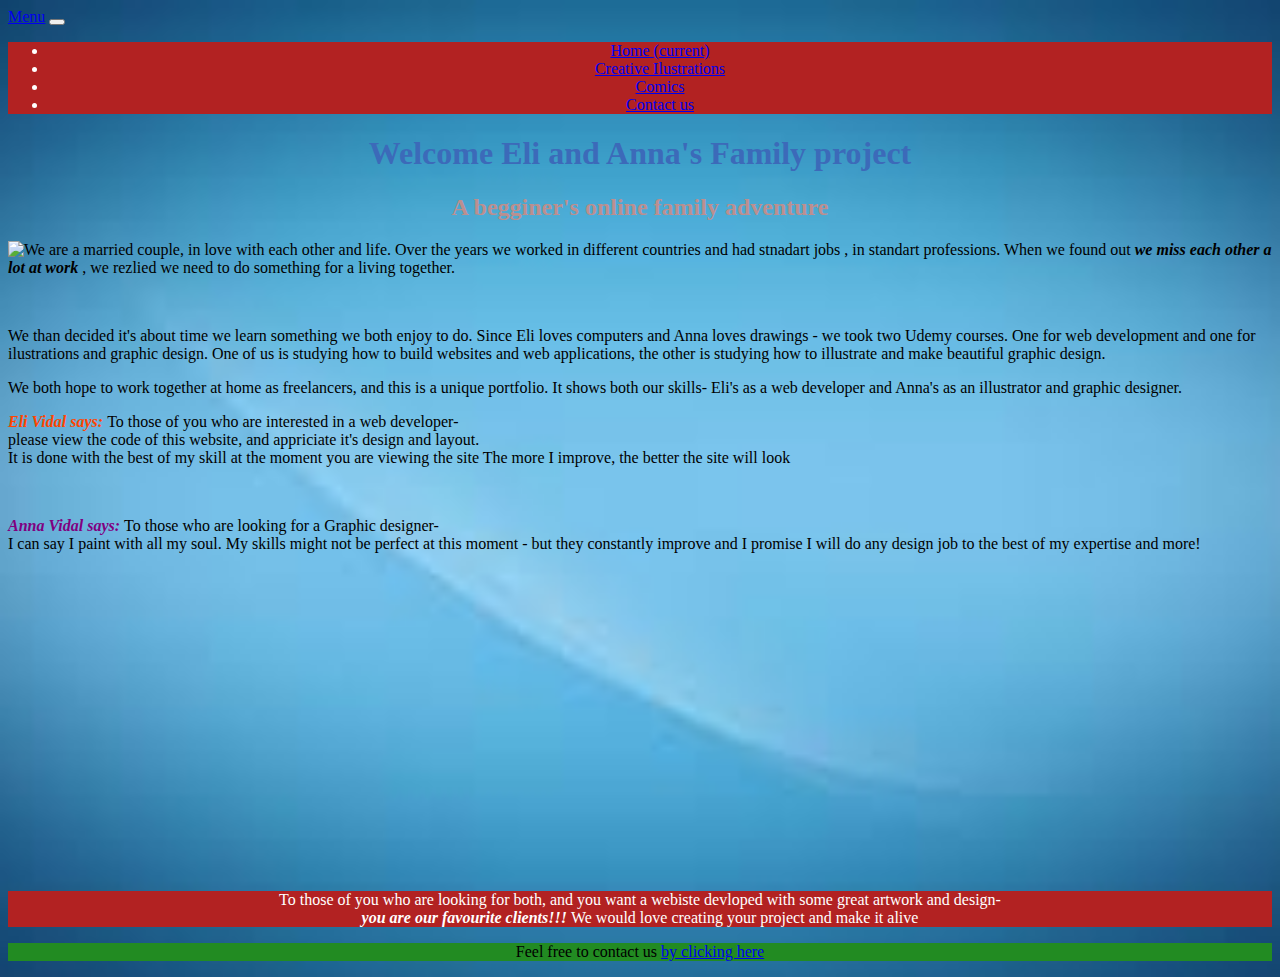
==== index.html @ cdf075b9 "styling" ====
<!DOCTYPE html>
<html>
<head>
	<link rel="stylesheet" href="https://stackpath.bootstrapcdn.com/bootstrap/4.1.1/css/bootstrap.min.css" integrity="sha384-WskhaSGFgHYWDcbwN70/dfYBj47jz9qbsMId/iRN3ewGhXQFZCSftd1LZCfmhktB" crossorigin="anonymous">
	<link rel="stylesheet" type="text/css" href="style.css">
	<title> Eli and Anna Vidal's Family Project</title>
</head>

<nav class="navbar navbar-expand-lg navbar-light bg-light">
  <a class="navbar-brand" href="#">Menu</a>
  <button class="navbar-toggler" type="button" data-toggle="collapse" data-target="#navbarNav" aria-controls="navbarNav" aria-expanded="false" aria-label="Toggle navigation">
    <span class="navbar-toggler-icon"></span>
  </button>
  <div class="collapse navbar-collapse" id="navbarNav">
    <ul class="navbar-nav">
      <li class="nav-item active">
        <a class="nav-link" href="index.html">Home <span class="sr-only">(current)</span></a>
      </li>
      <li class="nav-item">
        <a class="nav-link" href="creative.html">Creative Ilustrations</a>
      </li>
      <li class="nav-item">
        <a class="nav-link" href="comics.html">Comics</a>
      </li>
      <li class="nav-item">
        <a class="nav-link disabled" href="contact/index.html">Contact us</a>
      </li>
    </ul>
  </div>
</nav>


<h1>Welcome Eli and Anna's Family project</h1>

<h2>A begginer's online family adventure </h2>
<img src="cover.jpg">

<p> We are a married couple, in love with each other and life. 
	Over the years we worked in different countries and had stnadart jobs , in standart professions. When we found out <strong> <em> we miss each other a lot at work </em> </strong>,  we rezlied we need to do something for a living together. <br>  </p> <br>

	<p> We than decided it's about time we learn something we both enjoy  to do. Since Eli loves computers and Anna loves drawings - we took two  Udemy courses. One for web development and one for ilustrations and graphic design.  One of us is studying how to build websites and web applications, the other is  studying how to illustrate and make beautiful graphic design.  <br> </p>

	<p> We both hope to work together at home as freelancers, and this is a unique  portfolio. It shows both our skills- Eli's as a web developer and Anna's  as an illustrator and graphic designer.</p>

	<p> <strong> <em> <font color="#FF4500"> Eli Vidal says: </font></em> </strong>To those of you who are interested in a web developer- <br>please view the code of this website, and appriciate it's design and layout. <br> It is done with the best of my skill at the moment you are viewing the site  The more I improve, the better the site will look </p> <br>

	<p><strong><em> <font color="purple"> Anna Vidal says: </font></em></strong> To those who are looking for a Graphic designer- <br> I can say I paint with all my soul. My skills might not be perfect at this  moment - but they constantly improve and I promise I will do any design  job to the best of my expertise and more! </p> <br>
 <br>
  <br>
  <br>
  <br>
   <br>
  <br>
  <br>
  <br>
   <br>
  <br>
  <br>
  <br>
   <br>
  <br>
  <br>
  <br>
<div>


	<p> To those of you who are looking for both, and you want  a webiste devloped with some great artwork and design- <br> <strong><em> you are our favourite clients!!! </em></strong> We would love  creating your project and make it alive</p>
</div>

<p class="mail"> Feel free to contact us  <a href="mailto:eliandannalive@gmail.com"> by clicking here</a> </p>

<script src="https://code.jquery.com/jquery-3.3.1.slim.min.js" integrity="sha384-q8i/X+965DzO0rT7abK41JStQIAqVgRVzpbzo5smXKp4YfRvH+8abtTE1Pi6jizo" crossorigin="anonymous"></script>
<script src="https://cdnjs.cloudflare.com/ajax/libs/popper.js/1.14.3/umd/popper.min.js" integrity="sha384-ZMP7rVo3mIykV+2+9J3UJ46jBk0WLaUAdn689aCwoqbBJiSnjAK/l8WvCWPIPm49" crossorigin="anonymous"></script>
<script src="https://stackpath.bootstrapcdn.com/bootstrap/4.1.1/js/bootstrap.min.js" integrity="sha384-smHYKdLADwkXOn1EmN1qk/HfnUcbVRZyYmZ4qpPea6sjB/pTJ0euyQp0Mk8ck+5T" crossorigin="anonymous"></script>
<!-- <script type="text/javascript" src="script.js"></script> -->
<body>

</body>
</html>
---- style.css ----
body {
    height: 100%;
    background-image:url("background.jpg");
    height: 100%;
    background-position: center;
    background-repeat: no-repeat;
    background-size: cover;
}



img{

	float:left;
	position: relative;
}


h1 {

	color:  #3C6AB9 ;
	text-align: center;

}

h2{

	color: #BC8F8F;
	text-align: center;
}

div{
	position: center;
	background-color:#B22222;
	color: white; 
	text-align: center;
}

.mail {

	text-align: center;
	background-color: #228B22;
	color:black;
	text-align: center;
}
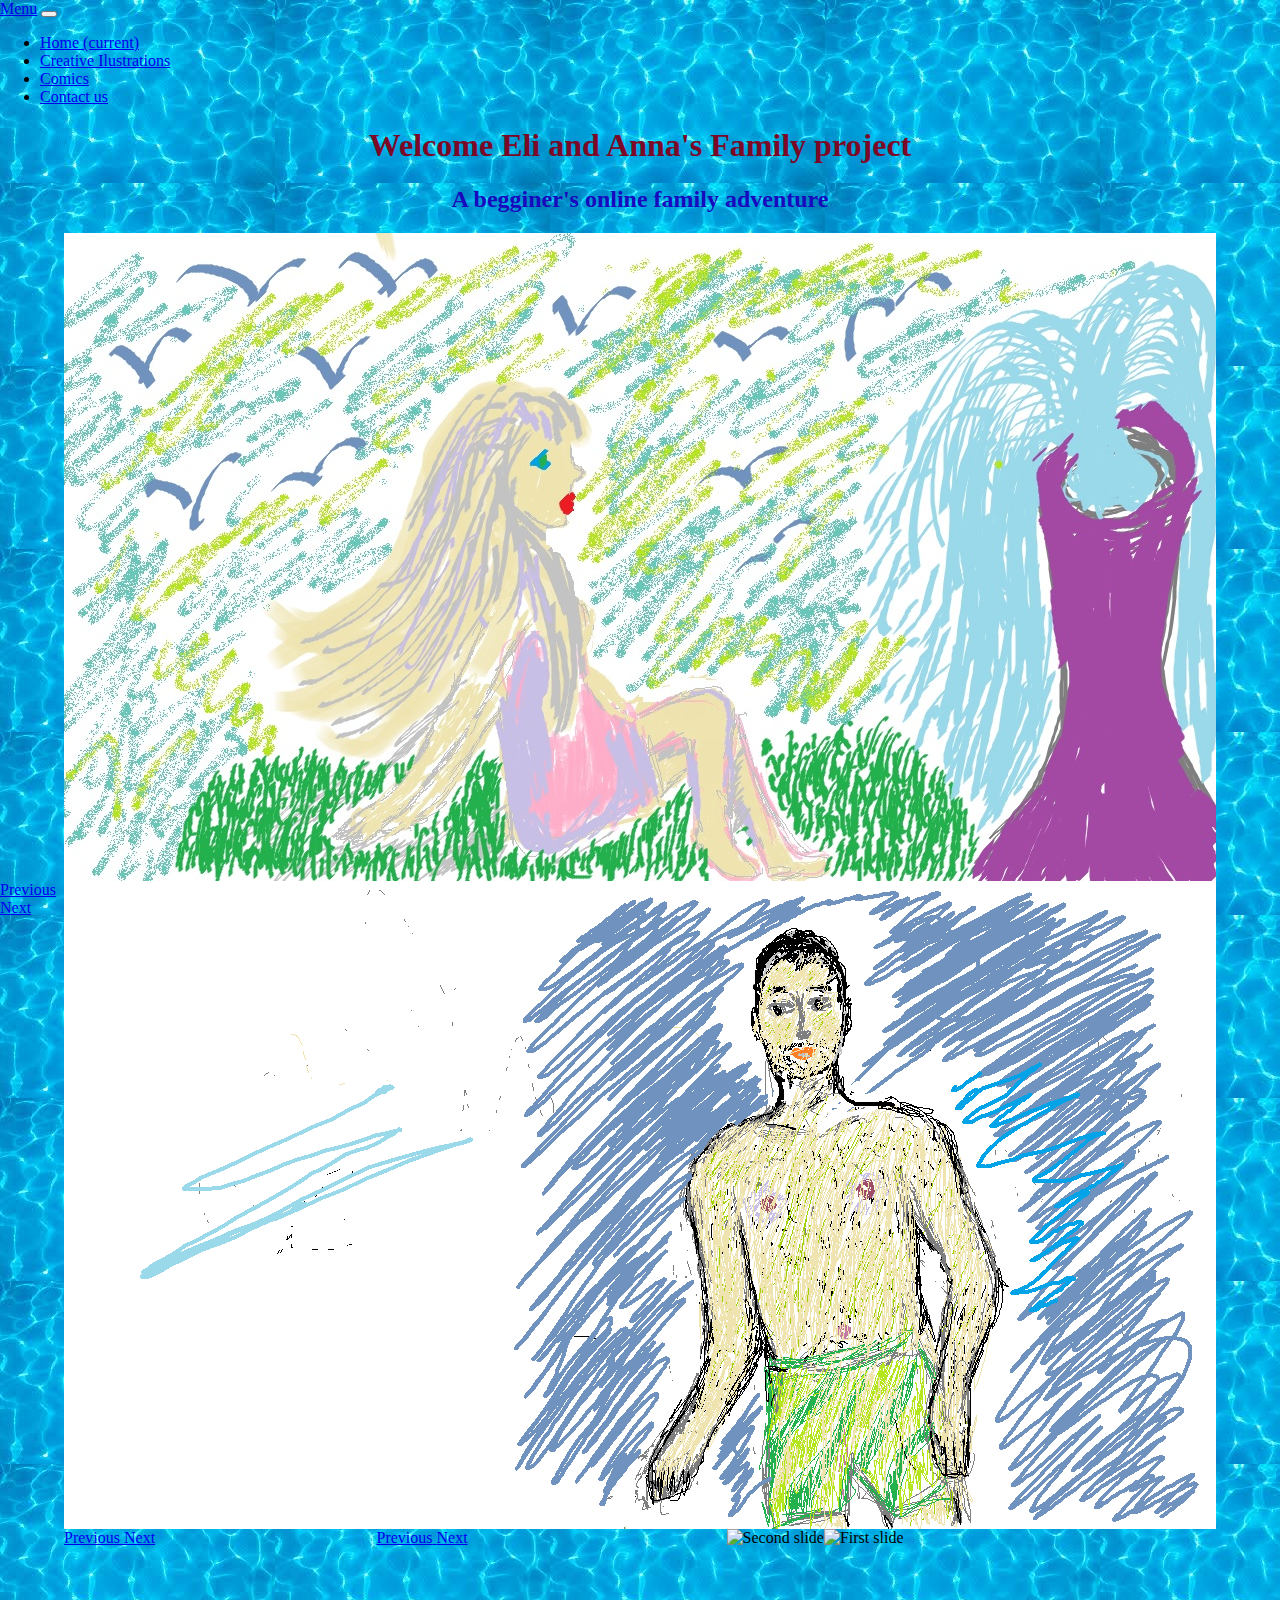
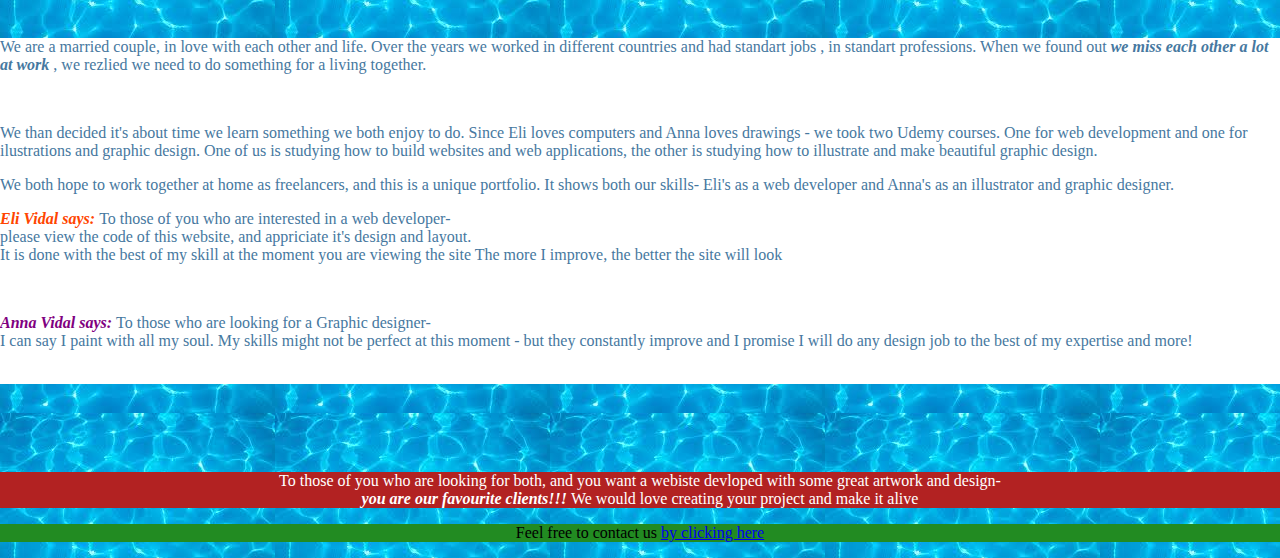
==== commit bbb528db: "change" ====
--- a/index.html
+++ b/index.html
@@ -1,79 +1,138 @@
-<!DOCTYPE html>
-<html>
-<head>
-	<link rel="stylesheet" href="https://stackpath.bootstrapcdn.com/bootstrap/4.1.1/css/bootstrap.min.css" integrity="sha384-WskhaSGFgHYWDcbwN70/dfYBj47jz9qbsMId/iRN3ewGhXQFZCSftd1LZCfmhktB" crossorigin="anonymous">
-	<link rel="stylesheet" type="text/css" href="style.css">
-	<title> Eli and Anna Vidal's Family Project</title>
-</head>
-
-<nav class="navbar navbar-expand-lg navbar-light bg-light">
-  <a class="navbar-brand" href="#">Menu</a>
-  <button class="navbar-toggler" type="button" data-toggle="collapse" data-target="#navbarNav" aria-controls="navbarNav" aria-expanded="false" aria-label="Toggle navigation">
-    <span class="navbar-toggler-icon"></span>
-  </button>
-  <div class="collapse navbar-collapse" id="navbarNav">
-    <ul class="navbar-nav">
-      <li class="nav-item active">
-        <a class="nav-link" href="index.html">Home <span class="sr-only">(current)</span></a>
-      </li>
-      <li class="nav-item">
-        <a class="nav-link" href="creative.html">Creative Ilustrations</a>
-      </li>
-      <li class="nav-item">
-        <a class="nav-link" href="comics.html">Comics</a>
-      </li>
-      <li class="nav-item">
-        <a class="nav-link disabled" href="contact/index.html">Contact us</a>
-      </li>
-    </ul>
-  </div>
-</nav>
-
-
-<h1>Welcome Eli and Anna's Family project</h1>
-
-<h2>A begginer's online family adventure </h2>
-<img src="cover.jpg">
-
-<p> We are a married couple, in love with each other and life. 
-	Over the years we worked in different countries and had stnadart jobs , in standart professions. When we found out <strong> <em> we miss each other a lot at work </em> </strong>,  we rezlied we need to do something for a living together. <br>  </p> <br>
-
-	<p> We than decided it's about time we learn something we both enjoy  to do. Since Eli loves computers and Anna loves drawings - we took two  Udemy courses. One for web development and one for ilustrations and graphic design.  One of us is studying how to build websites and web applications, the other is  studying how to illustrate and make beautiful graphic design.  <br> </p>
-
-	<p> We both hope to work together at home as freelancers, and this is a unique  portfolio. It shows both our skills- Eli's as a web developer and Anna's  as an illustrator and graphic designer.</p>
-
-	<p> <strong> <em> <font color="#FF4500"> Eli Vidal says: </font></em> </strong>To those of you who are interested in a web developer- <br>please view the code of this website, and appriciate it's design and layout. <br> It is done with the best of my skill at the moment you are viewing the site  The more I improve, the better the site will look </p> <br>
-
-	<p><strong><em> <font color="purple"> Anna Vidal says: </font></em></strong> To those who are looking for a Graphic designer- <br> I can say I paint with all my soul. My skills might not be perfect at this  moment - but they constantly improve and I promise I will do any design  job to the best of my expertise and more! </p> <br>
- <br>
-  <br>
-  <br>
-  <br>
-   <br>
-  <br>
-  <br>
-  <br>
-   <br>
-  <br>
-  <br>
-  <br>
-   <br>
-  <br>
-  <br>
-  <br>
-<div>
-
-
-	<p> To those of you who are looking for both, and you want  a webiste devloped with some great artwork and design- <br> <strong><em> you are our favourite clients!!! </em></strong> We would love  creating your project and make it alive</p>
-</div>
-
-<p class="mail"> Feel free to contact us  <a href="mailto:eliandannalive@gmail.com"> by clicking here</a> </p>
-
-<script src="https://code.jquery.com/jquery-3.3.1.slim.min.js" integrity="sha384-q8i/X+965DzO0rT7abK41JStQIAqVgRVzpbzo5smXKp4YfRvH+8abtTE1Pi6jizo" crossorigin="anonymous"></script>
-<script src="https://cdnjs.cloudflare.com/ajax/libs/popper.js/1.14.3/umd/popper.min.js" integrity="sha384-ZMP7rVo3mIykV+2+9J3UJ46jBk0WLaUAdn689aCwoqbBJiSnjAK/l8WvCWPIPm49" crossorigin="anonymous"></script>
-<script src="https://stackpath.bootstrapcdn.com/bootstrap/4.1.1/js/bootstrap.min.js" integrity="sha384-smHYKdLADwkXOn1EmN1qk/HfnUcbVRZyYmZ4qpPea6sjB/pTJ0euyQp0Mk8ck+5T" crossorigin="anonymous"></script>
-<!-- <script type="text/javascript" src="script.js"></script> -->
-<body>
-
-</body>
+<!DOCTYPE html>
+<html>
+<head>
+	<link rel="stylesheet" href="https://stackpath.bootstrapcdn.com/bootstrap/4.1.1/css/bootstrap.min.css" integrity="sha384-WskhaSGFgHYWDcbwN70/dfYBj47jz9qbsMId/iRN3ewGhXQFZCSftd1LZCfmhktB" crossorigin="anonymous">
+	<link rel="stylesheet" type="text/css" href="style.css">
+
+
+	<title> Eli and Anna Vidal's Family Project</title>
+</head>
+
+<nav class="navbar navbar-expand-lg navbar-light bg-light">
+  <a class="navbar-brand" href="#">Menu</a>
+  <button class="navbar-toggler" type="button" data-toggle="collapse" data-target="#navbarNav" aria-controls="navbarNav" aria-expanded="false" aria-label="Toggle navigation">
+    <span class="navbar-toggler-icon"></span>
+  </button>
+  <div class="collapse navbar-collapse" id="navbarNav">
+    <ul class="navbar-nav">
+      <li class="nav-item active">
+        <a class="nav-link" href="index.html">Home <span class="sr-only">(current)</span></a>
+      </li>
+      <li class="nav-item">
+        <a class="nav-link" href="creative.html">Creative Ilustrations</a>
+      </li>
+      <li class="nav-item">
+        <a class="nav-link" href="babar.html">Comics</a>
+      </li>
+      <li class="nav-item">
+        <a class="nav-link disabled" href="contact.html">Contact us</a>
+      </li>
+    </ul>
+  </div>
+</nav>
+
+
+<h1>Welcome Eli and Anna's Family project</h1>
+<h2>A begginer's online family adventure </h2>
+
+
+
+<div id="carousel1" class="carousel slide" data-ride="carousel">
+  <div class="carousel-inner">
+    <div class="carousel-item active">
+      <img class="d-block w-100" src="anna.jpg" alt="First slide">
+    </div>
+    <div class="carousel-item">
+      <img class="d-block w-100" src="eli.png" alt="Second slide">
+    </div>
+    <!--  <div class="carousel-item">
+      <img class="d-block w-100" src=".../800x400?auto=yes&bg=555&fg=333&text=Third slide" alt="Third slide">
+    </div> -->
+  </div>
+  <a class="carousel-control-prev" href="#carousel1" role="button" data-slide="prev">
+    <span class="carousel-control-prev-icon" aria-hidden="true"></span>
+    <span class="sr-only">Previous</span>
+  </a>
+  <a class="carousel-control-next" href="#carousel1" role="button" data-slide="next">
+    <span class="carousel-control-next-icon" aria-hidden="true"></span>
+    <span class="sr-only">Next</span>
+  </a>
+</div>
+   
+  </div>
+  <a class="carousel-control-prev" href="carousel" role="button" data-slide="prev">
+    <span class="carousel-control-prev-icon" aria-hidden="true"></span>
+    <span class="sr-only">Previous</span>
+  </a>
+  <a class="carousel-control-next" href="#carousel1" role="button" data-slide="next">
+    <span class="carousel-control-next-icon" aria-hidden="true"></span>
+    <span class="sr-only">Next</span>
+  </a>
+</div>
+
+
+
+<div id="carousel2" class="carousel slide" data-ride="carousel">
+  <ol class="carousel-indicators">
+    <li data-target="#carousel2" data-slide-to="0" class="active"></li>
+    <li data-target="#carousel2" data-slide-to="1"></li>
+    <li data-target="#carousel2" data-slide-to="2"></li>
+  </ol>
+  <div class="carousel-inner">
+    <div class="carousel-item active">
+      <img class="d-block w-100" src="elephant.jpg" alt="First slide">
+    </div>
+    <div class="carousel-item">
+      <img class="d-block w-100" src="cover.jpg" alt="Second slide">
+    </div>
+    <!-- <div class="carousel-item">
+      <img class="d-block w-100" src=".../800x400?auto=yes&bg=555&fg=333&text=Third slide" alt="Third slide">
+    </div> -->
+  </div>
+  <a class="carousel-control-prev" href="#carousel2" role="button" data-slide="prev">
+    <span class="carousel-control-prev-icon" aria-hidden="true"></span>
+    <span class="sr-only">Previous</span>
+  </a>
+  <a class="carousel-control-next" href="#carousel2" role="button" data-slide="next">
+    <span class="carousel-control-next-icon" aria-hidden="true"></span>
+    <span class="sr-only">Next</span>
+  </a>
+</div>
+
+<br>
+
+
+<div class="text">
+<p> We are a married couple, in love with each other and life. 
+	Over the years we worked in different countries and had standart jobs , in standart professions. When we found out <strong> <em> we miss each other a lot at work </em> </strong>,  we rezlied we need to do something for a living together. <br>  </p> <br>
+
+	<p> We than decided it's about time we learn something we both enjoy  to do. Since Eli loves computers and Anna loves drawings - we took two  Udemy courses. One for web development and one for ilustrations and graphic design.  One of us is studying how to build websites and web applications, the other is  studying how to illustrate and make beautiful graphic design.  <br> </p>
+
+	<p> We both hope to work together at home as freelancers, and this is a unique  portfolio. It shows both our skills- Eli's as a web developer and Anna's  as an illustrator and graphic designer.</p>
+
+	<p> <strong> <em> <font color="#FF4500"> Eli Vidal says: </font></em> </strong>To those of you who are interested in a web developer- <br>please view the code of this website, and appriciate it's design and layout. <br> It is done with the best of my skill at the moment you are viewing the site  The more I improve, the better the site will look </p> <br>
+
+	<p><strong><em> <font color="purple"> Anna Vidal says: </font></em></strong> To those who are looking for a Graphic designer- <br> I can say I paint with all my soul. My skills might not be perfect at this  moment - but they constantly improve and I promise I will do any design  job to the best of my expertise and more! </p> <br>
+	</div>
+
+ <br>
+  <br>
+  <br>
+  <br>
+ 
+  
+<div class="endtext">
+
+
+	<p> To those of you who are looking for both, and you want  a webiste devloped with some great artwork and design- <br> <strong><em> you are our favourite clients!!! </em></strong> We would love  creating your project and make it alive</p>
+</div>
+
+<p class="mail"> Feel free to contact us  <a href="mailto:eliandannalive@gmail.com"> by clicking here</a> </p>
+<script src="https://code.jquery.com/jquery-3.3.1.slim.min.js" integrity="sha384-q8i/X+965DzO0rT7abK41JStQIAqVgRVzpbzo5smXKp4YfRvH+8abtTE1Pi6jizo" crossorigin="anonymous"></script>
+<script src="https://cdnjs.cloudflare.com/ajax/libs/popper.js/1.14.3/umd/popper.min.js" integrity="sha384-ZMP7rVo3mIykV+2+9J3UJ46jBk0WLaUAdn689aCwoqbBJiSnjAK/l8WvCWPIPm49" crossorigin="anonymous"></script>
+<script src="https://stackpath.bootstrapcdn.com/bootstrap/4.1.1/js/bootstrap.min.js" integrity="sha384-smHYKdLADwkXOn1EmN1qk/HfnUcbVRZyYmZ4qpPea6sjB/pTJ0euyQp0Mk8ck+5T" crossorigin="anonymous"></script>
+<script type="text/javascript" src="script.js"></script>
+<body>
+
+</body>
 </html>	--- a/style.css
+++ b/style.css
@@ -1,46 +1,89 @@
-
-body {
-    height: 100%;
-    background-image:url("background.jpg");
-    height: 100%;
-    background-position: center;
-    background-repeat: no-repeat;
-    background-size: cover;
-}
-
-
-
-img{
-
-	float:left;
-	position: relative;
-}
-
-
-h1 {
-
-	color:  #3C6AB9 ;
-	text-align: center;
-
-}
-
-h2{
-
-	color: #BC8F8F;
-	text-align: center;
-}
-
-div{
-	position: center;
-	background-color:#B22222;
-	color: white; 
-	text-align: center;
-}
-
-.mail {
-
-	text-align: center;
-	background-color: #228B22;
-	color:black;
-	text-align: center;
+
+body {
+    background-image:url("background.jpg");
+    background-color: white;
+   /* height: 100%;
+    height: 100%;
+    background-position: center;
+    background-repeat: no-repeat;
+    background-size: cover;*/
+}
+
+
+
+img{
+
+	float:right;
+	position: relative;
+}
+
+
+h1 {
+
+	color:  #7a0826 ;
+	text-align: center;
+
+}
+
+h2{
+
+	color: #1809bf;
+	text-align: center;
+}
+
+.endtext{
+	position: center;
+	background-color:#B22222;
+	color: white; 
+	text-align: center;
+}
+
+.text{
+
+	color: #4678a0;
+	background-color: white;
+}
+
+.mail {
+
+	text-align: center;
+	background-color: #228B22;
+	color:black;
+	text-align: center;
+}
+
+*{
+    box-sizing: border-box;
+}
+body{margin: auto;font-family: calibri;}
+#slider .container-fluid{
+    padding: 0 15px;
+}
+#slider .slider-inner{
+    padding: 0;
+}
+.slider-inner .item img{
+    display: block;
+    width: 100%;
+    height: auto;
+}
+.slider-inner h1{
+    color: purple;
+}
+
+
+
+
+#carousel1 {
+  width:1152px;
+  height:648px;
+  position: center;
+  margin: auto;
+}
+
+#carousel2{
+	 width:527px;
+  	height:671px;
+  	 position: center;
+  	margin: auto;
 }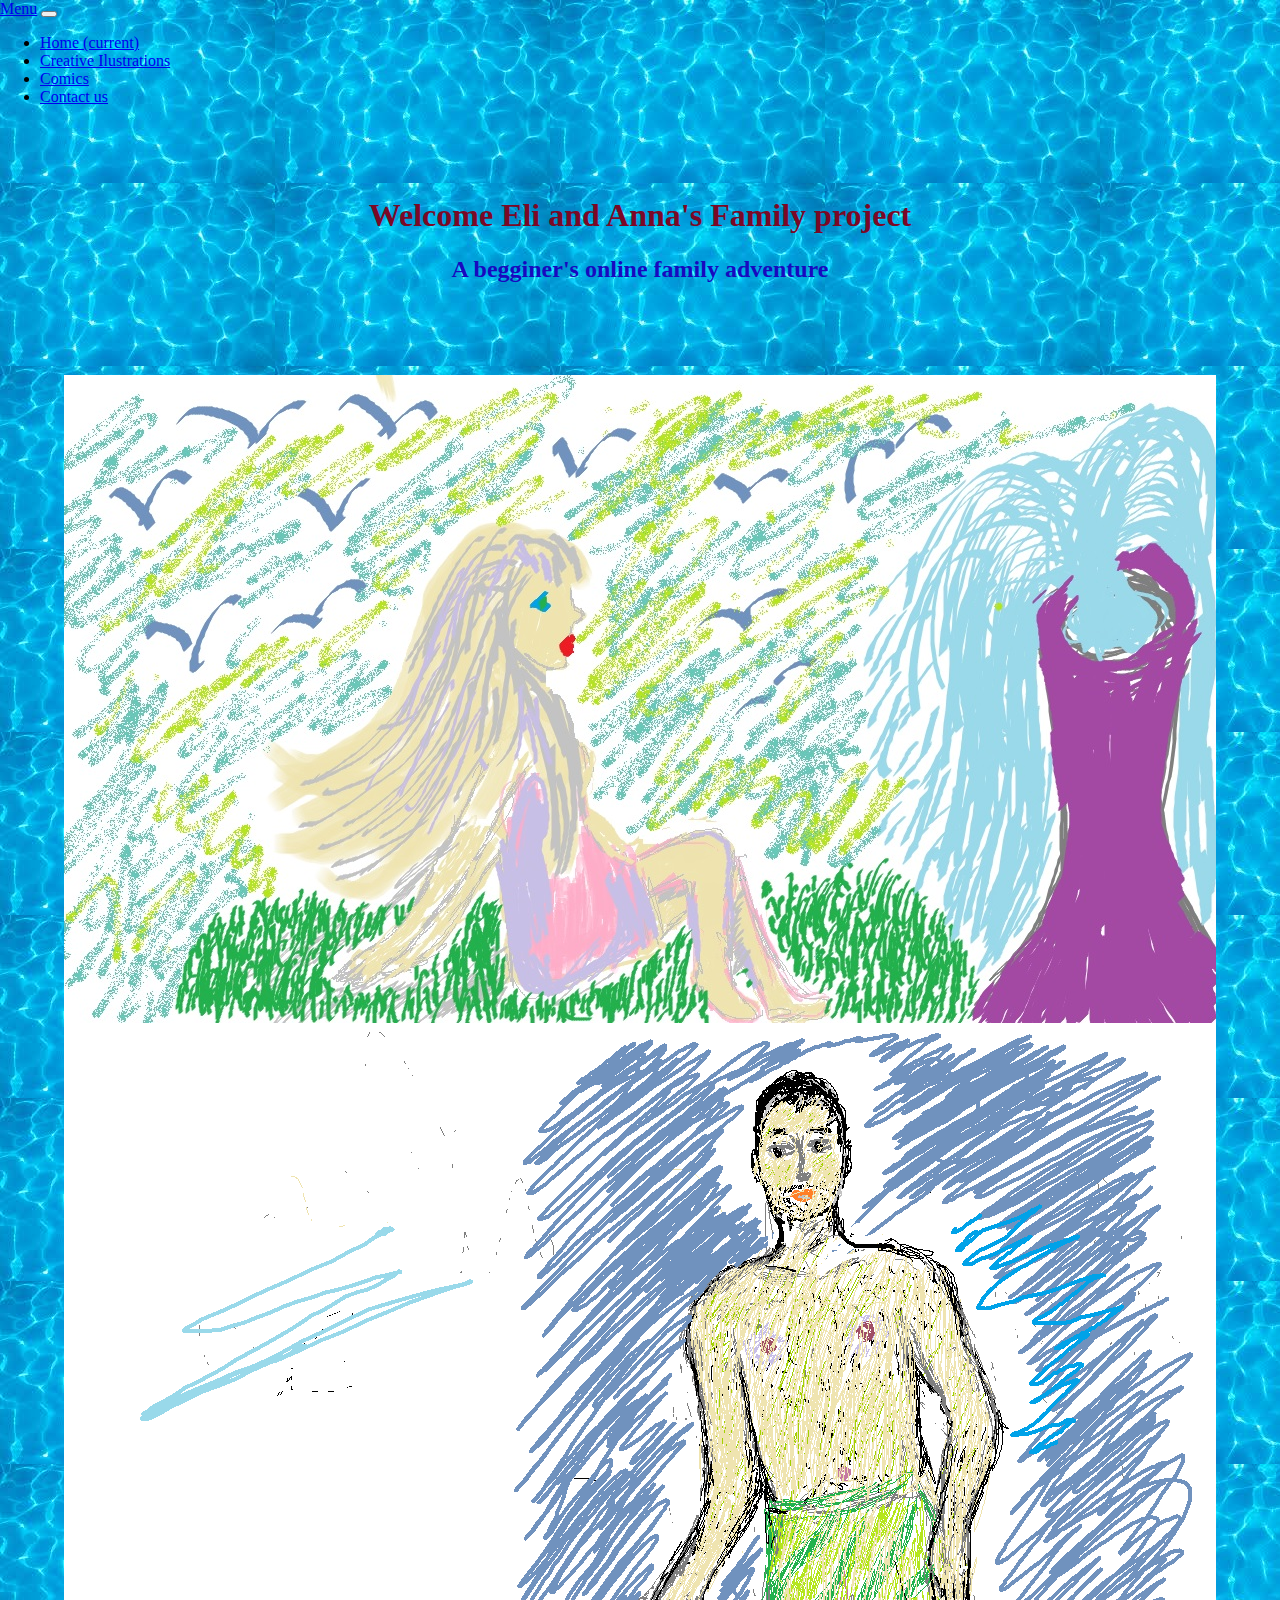
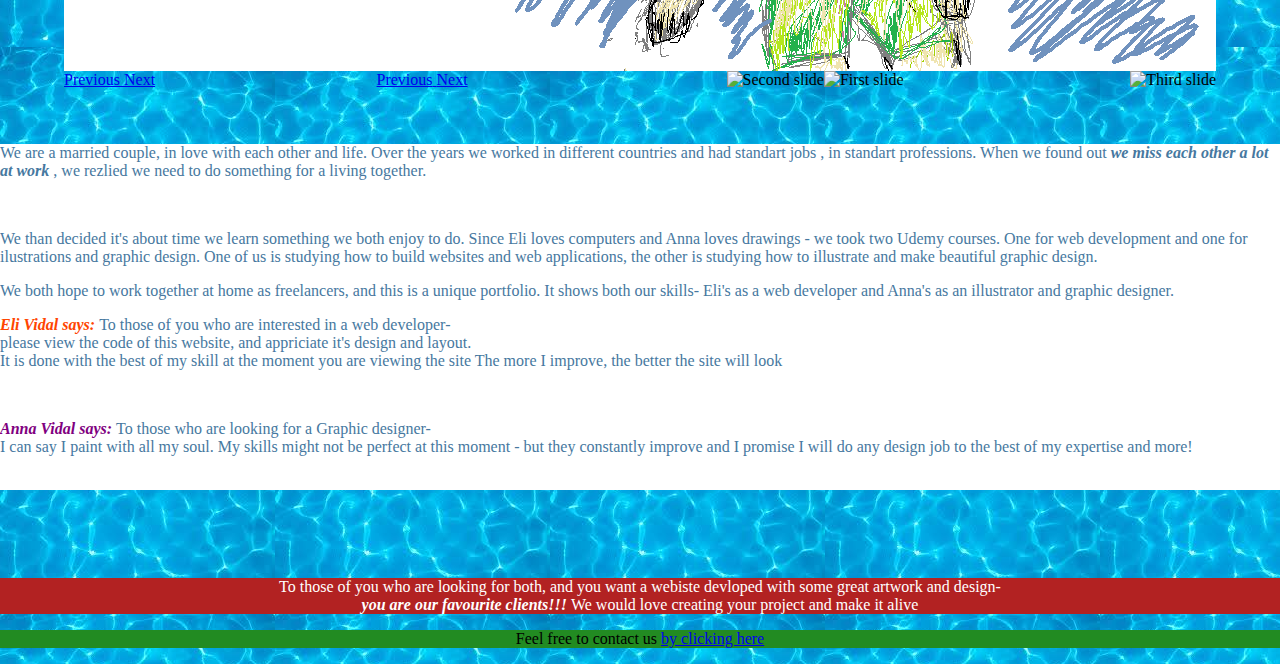
==== commit 99eb9ca7: "Update index.html" ====
--- a/index.html
+++ b/index.html
@@ -31,11 +31,17 @@
   </div>
 </nav>
 
-
+<br>
+<br>
+<br>
 <h1>Welcome Eli and Anna's Family project</h1>
 <h2>A begginer's online family adventure </h2>
 
 
+<br>
+<br>
+<br>
+<br>
 
 <div id="carousel1" class="carousel slide" data-ride="carousel">
   <div class="carousel-inner">
@@ -45,9 +51,9 @@
     <div class="carousel-item">
       <img class="d-block w-100" src="eli.png" alt="Second slide">
     </div>
-    <!--  <div class="carousel-item">
-      <img class="d-block w-100" src=".../800x400?auto=yes&bg=555&fg=333&text=Third slide" alt="Third slide">
-    </div> -->
+     <div class="carousel-item">
+      <img class="d-block w-100" src="elephant2.jpg" alt="Third slide">
+    </div>
   </div>
   <a class="carousel-control-prev" href="#carousel1" role="button" data-slide="prev">
     <span class="carousel-control-prev-icon" aria-hidden="true"></span>
@@ -59,17 +65,7 @@
   </a>
 </div>
    
-  </div>
-  <a class="carousel-control-prev" href="carousel" role="button" data-slide="prev">
-    <span class="carousel-control-prev-icon" aria-hidden="true"></span>
-    <span class="sr-only">Previous</span>
-  </a>
-  <a class="carousel-control-next" href="#carousel1" role="button" data-slide="next">
-    <span class="carousel-control-next-icon" aria-hidden="true"></span>
-    <span class="sr-only">Next</span>
-  </a>
-</div>
-
+ 
 
 
 <div id="carousel2" class="carousel slide" data-ride="carousel">
@@ -135,4 +131,4 @@
 <body>
 
 </body>
-</html>	+</html>	
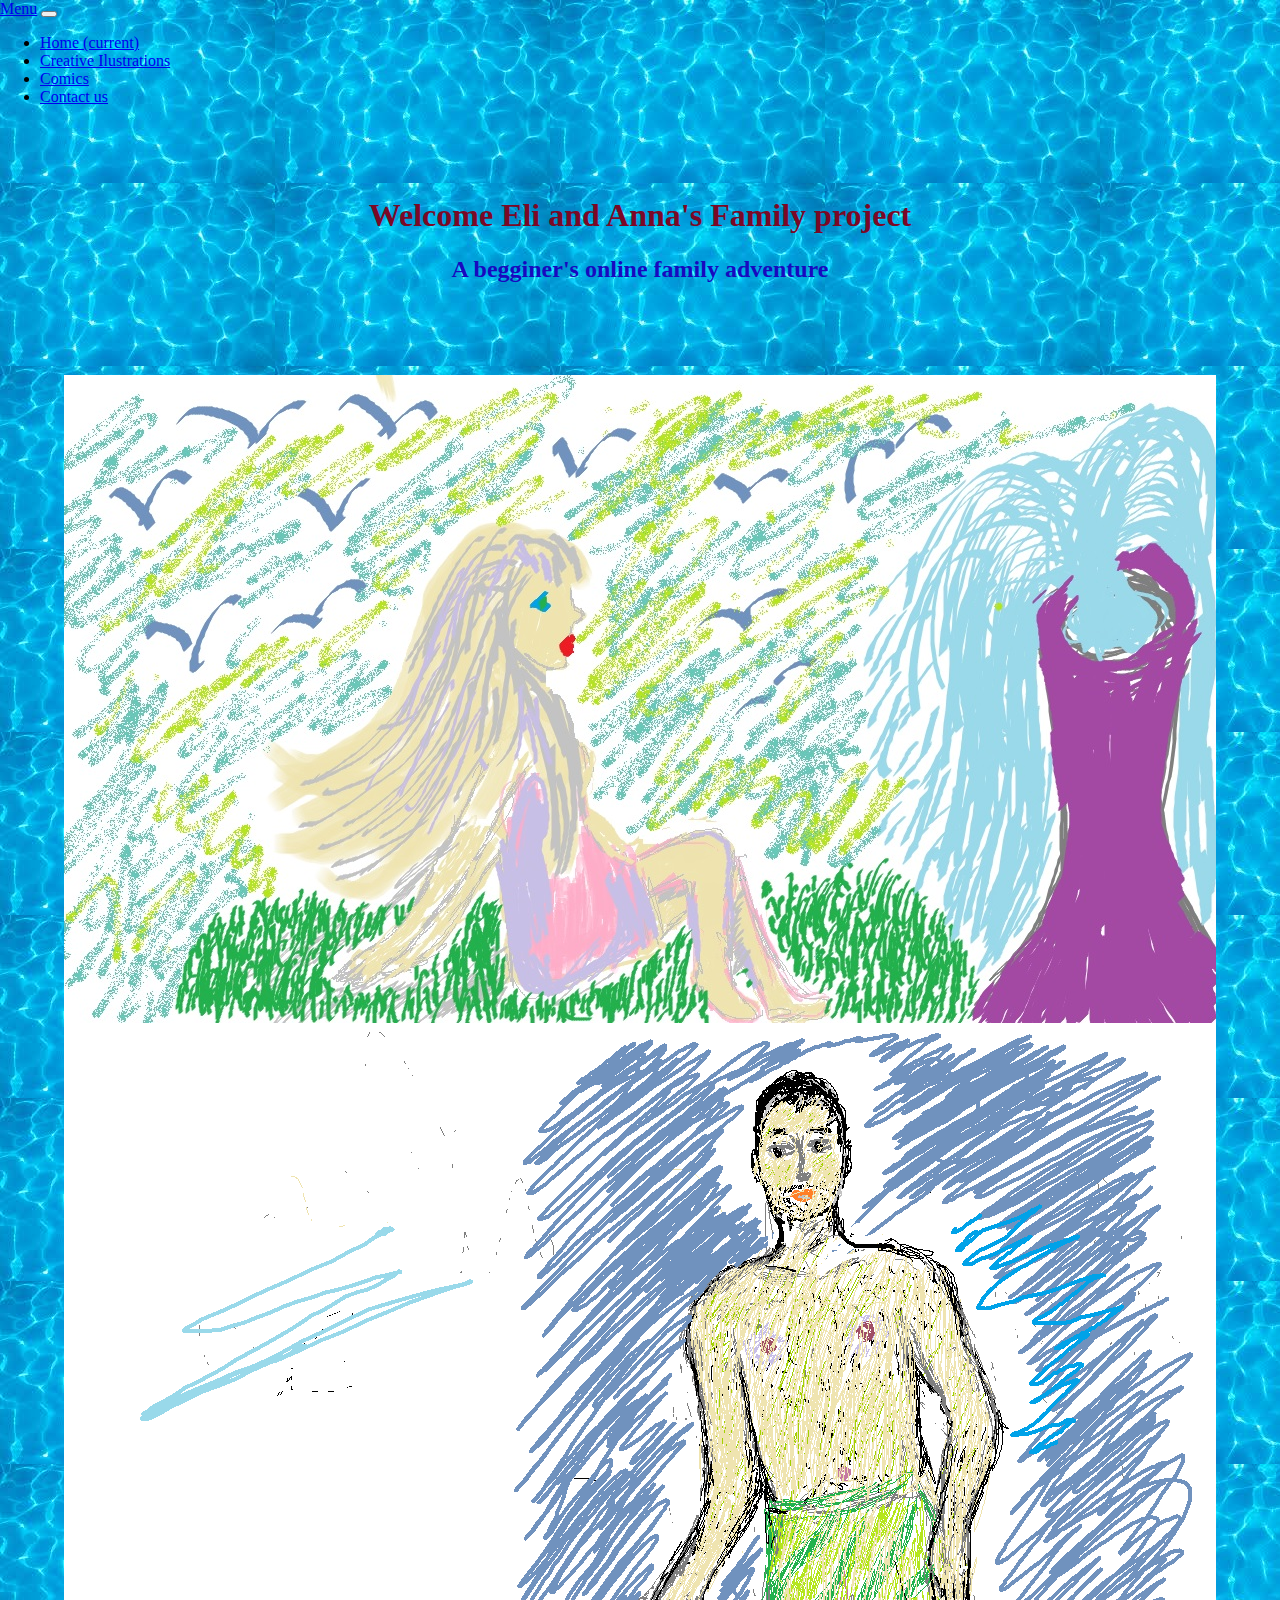
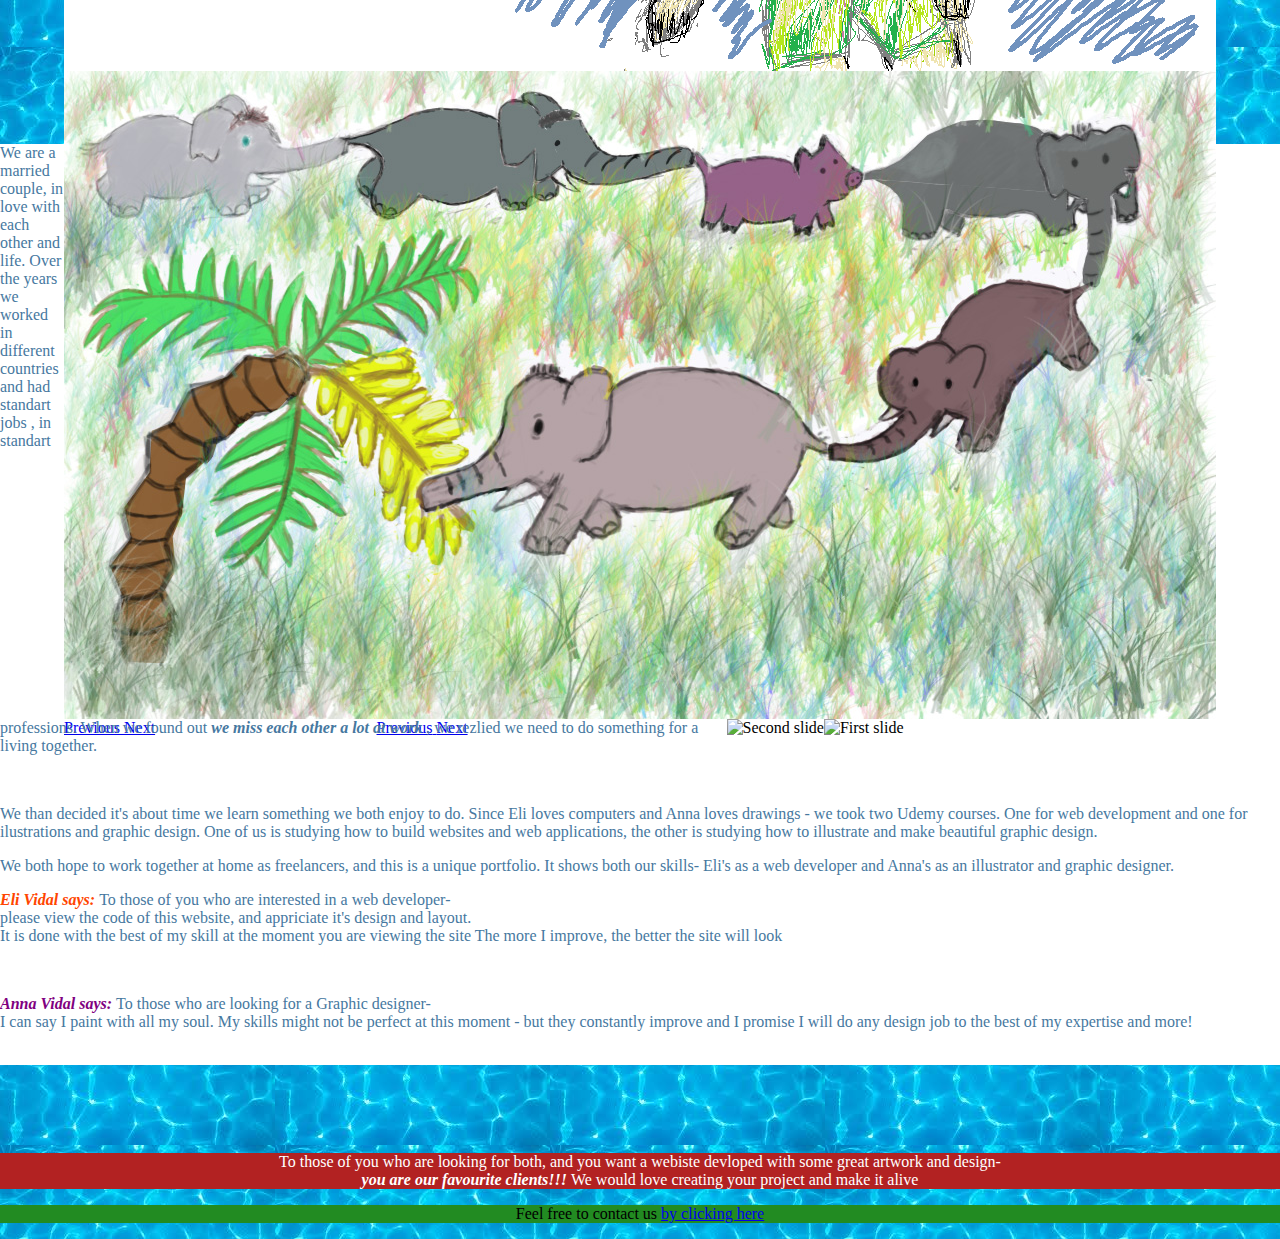
==== commit 5be8e4f8: "Update index.html" ====
--- a/index.html
+++ b/index.html
@@ -52,7 +52,7 @@
       <img class="d-block w-100" src="eli.png" alt="Second slide">
     </div>
      <div class="carousel-item">
-      <img class="d-block w-100" src="elephant2.jpg" alt="Third slide">
+      <img class="d-block w-100" src="Elephant2.jpg" alt="Third slide">
     </div>
   </div>
   <a class="carousel-control-prev" href="#carousel1" role="button" data-slide="prev">
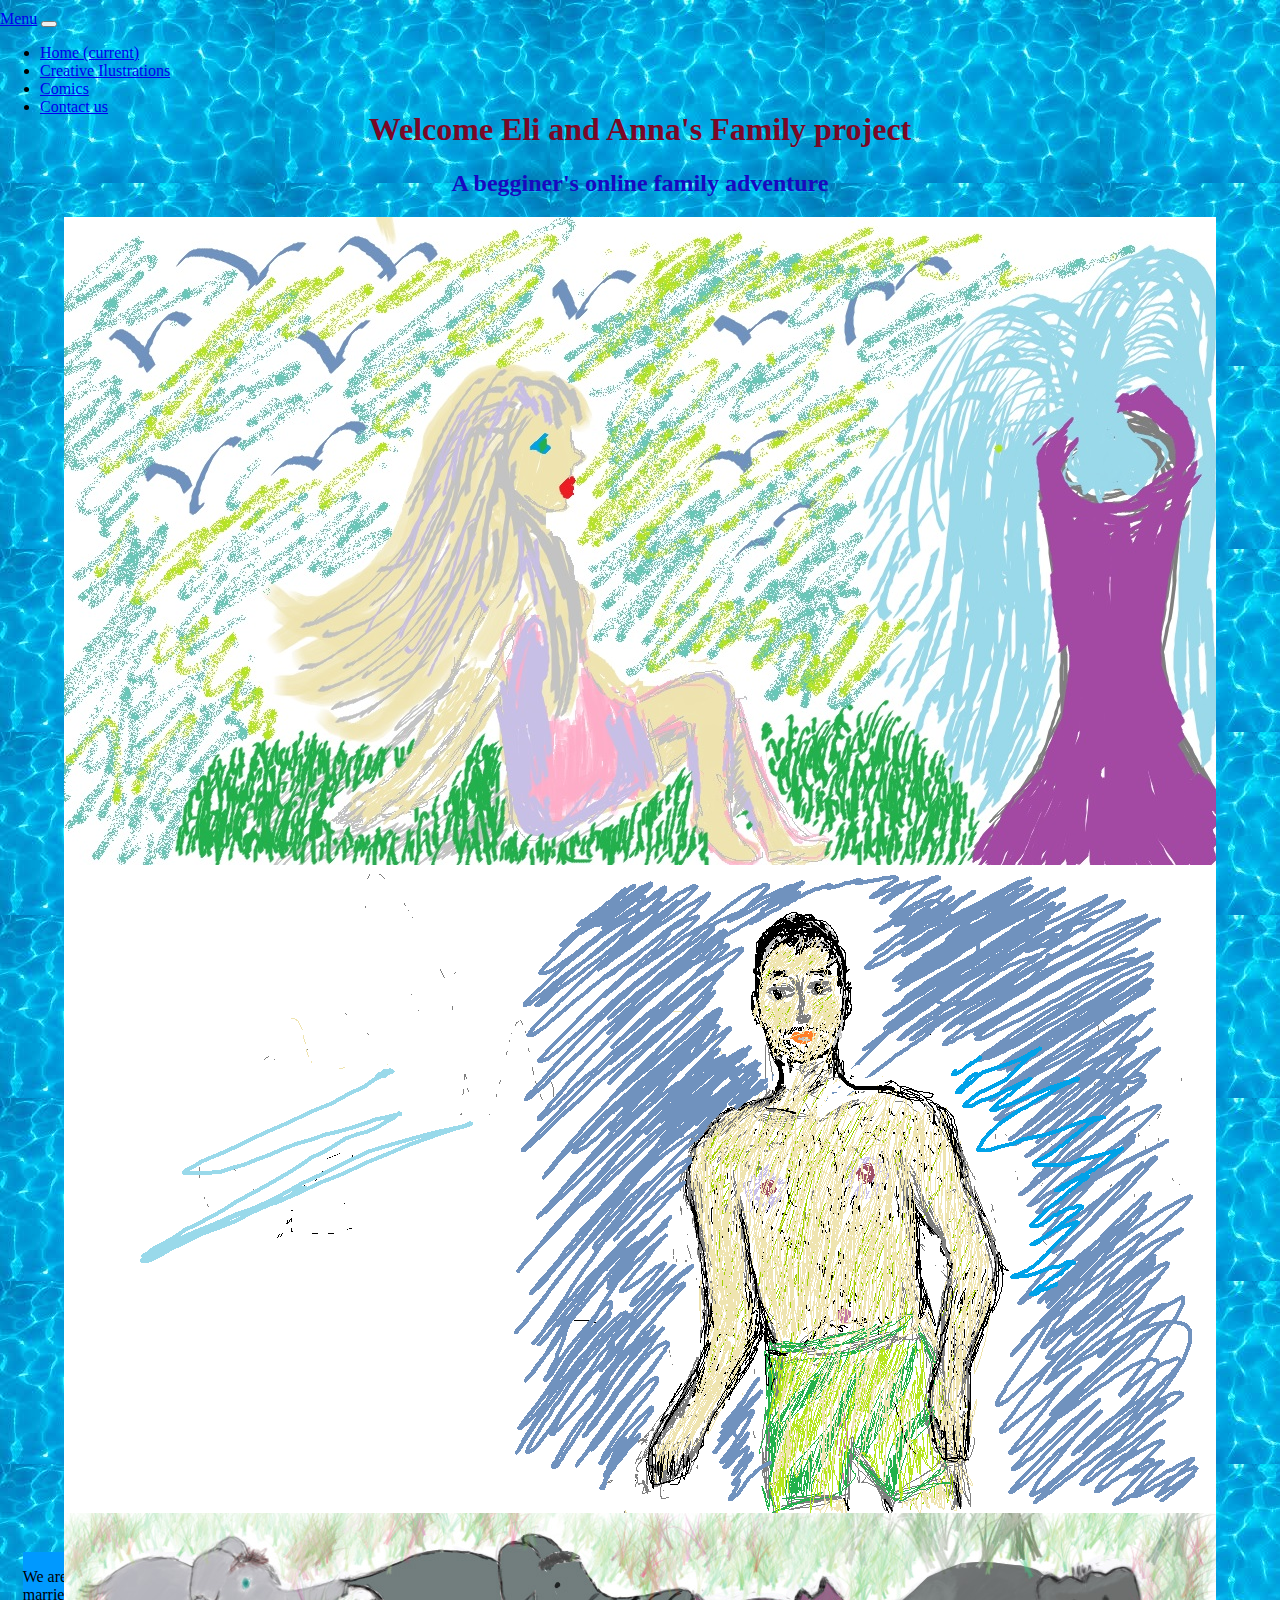
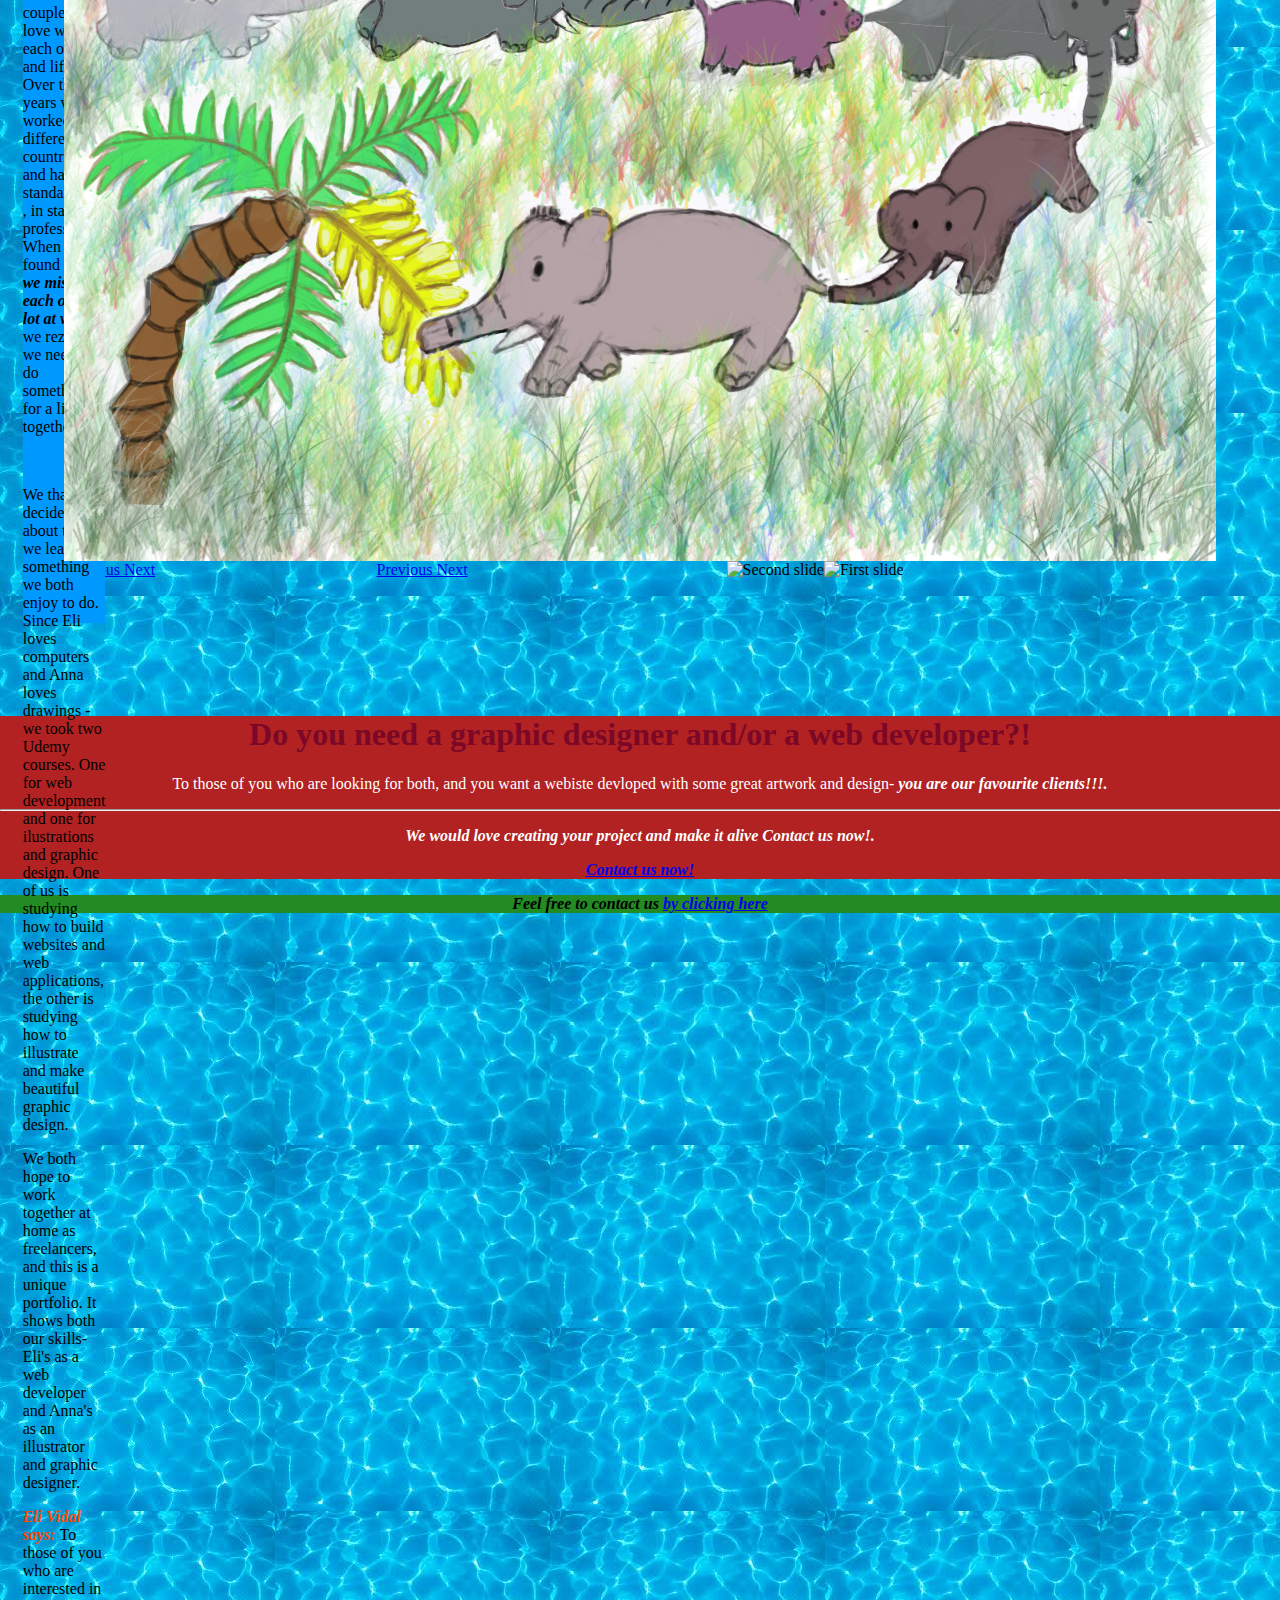
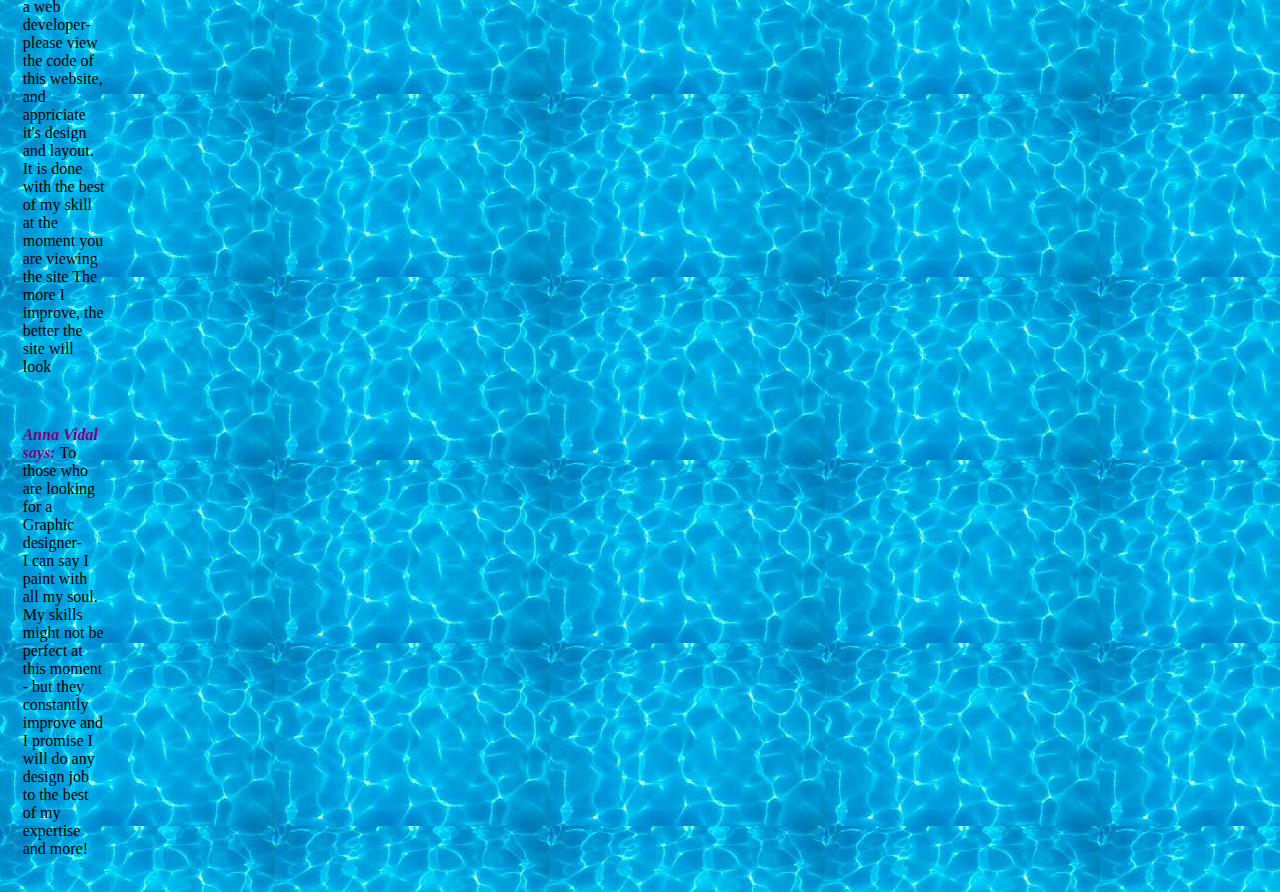
==== commit 3c2ddf58: "re-design" ====
--- a/index.html
+++ b/index.html
@@ -32,18 +32,24 @@
 </nav>
 
 <br>
+
 <br>
+
+<br>
+
+
+<br>
+
 <br>
 <h1>Welcome Eli and Anna's Family project</h1>
 <h2>A begginer's online family adventure </h2>
 
 
-<br>
-<br>
-<br>
-<br>
 
-<div id="carousel1" class="carousel slide" data-ride="carousel">
+<div class="container">
+  <div class="row">
+    <div class="col-sm">
+     <div id="carousel1" class="carousel slide" data-ride="carousel">
   <div class="carousel-inner">
     <div class="carousel-item active">
       <img class="d-block w-100" src="anna.jpg" alt="First slide">
@@ -64,11 +70,10 @@
     <span class="sr-only">Next</span>
   </a>
 </div>
-   
- 
+    </div>
 
-
-<div id="carousel2" class="carousel slide" data-ride="carousel">
+    <div class="col-sm">
+      <div id="carousel2" class="carousel slide" data-ride="carousel">
   <ol class="carousel-indicators">
     <li data-target="#carousel2" data-slide-to="0" class="active"></li>
     <li data-target="#carousel2" data-slide-to="1"></li>
@@ -94,11 +99,10 @@
     <span class="sr-only">Next</span>
   </a>
 </div>
-
-<br>
-
-
-<div class="text">
+    </div>
+    <div class="col-sm">
+    	<div class="container">
+  <div class="text">
 <p> We are a married couple, in love with each other and life. 
 	Over the years we worked in different countries and had standart jobs , in standart professions. When we found out <strong> <em> we miss each other a lot at work </em> </strong>,  we rezlied we need to do something for a living together. <br>  </p> <br>
 
@@ -110,6 +114,11 @@
 
 	<p><strong><em> <font color="purple"> Anna Vidal says: </font></em></strong> To those who are looking for a Graphic designer- <br> I can say I paint with all my soul. My skills might not be perfect at this  moment - but they constantly improve and I promise I will do any design  job to the best of my expertise and more! </p> <br>
 	</div>
+    </div>
+  </div>
+</div>
+  </div>
+     
 
  <br>
   <br>
@@ -117,11 +126,18 @@
   <br>
  
   
-<div class="endtext">
+  <div class="jumbotron">
+  <h1 class="display-4">Do you need a graphic designer and/or a web developer?!</h1>
+  <p class="lead">To those of you who are looking for both, and you want  a webiste devloped with some great artwork and design-  <strong><em> you are our favourite clients!!!.</p>
+  <hr class="my-4">
+  <p>We would love  creating your project and make it alive Contact us now!.</p>
+  <a class="btn btn-primary btn-lg" href="contact.html" role="button">Contact us now!</a>
+</div>
+<!-- <div class="endtext">
 
 
 	<p> To those of you who are looking for both, and you want  a webiste devloped with some great artwork and design- <br> <strong><em> you are our favourite clients!!! </em></strong> We would love  creating your project and make it alive</p>
-</div>
+</div> -->
 
 <p class="mail"> Feel free to contact us  <a href="mailto:eliandannalive@gmail.com"> by clicking here</a> </p>
 <script src="https://code.jquery.com/jquery-3.3.1.slim.min.js" integrity="sha384-q8i/X+965DzO0rT7abK41JStQIAqVgRVzpbzo5smXKp4YfRvH+8abtTE1Pi6jizo" crossorigin="anonymous"></script>
--- a/style.css
+++ b/style.css
@@ -9,7 +9,12 @@
     background-size: cover;*/
 }
 
-
+ .navbar {
+    position:absolute;
+    top:10px;
+    z-index:10;
+    width:100%;
+}
 
 img{
 
@@ -31,7 +36,7 @@
 	text-align: center;
 }
 
-.endtext{
+.jumbotron{
 	position: center;
 	background-color:#B22222;
 	color: white; 
@@ -40,9 +45,14 @@
 
 .text{
 
-	color: #4678a0;
-	background-color: white;
+	color: black;
+	background-color: #0099ff;
+  width:527px;
+  height:671px;
+  position: center;
+  margin: auto;
 }
+
 
 .mail {
 
@@ -77,8 +87,10 @@
 #carousel1 {
   width:1152px;
   height:648px;
-  position: center;
+
+    top:0;    
   margin: auto;
+   z-index: 9;
 }
 
 #carousel2{
@@ -86,4 +98,11 @@
   	height:671px;
   	 position: center;
   	margin: auto;
+}
+
+.container {
+
+  display: flex;
+  flex-wrap: wrap;
+  justify-content: center;
 }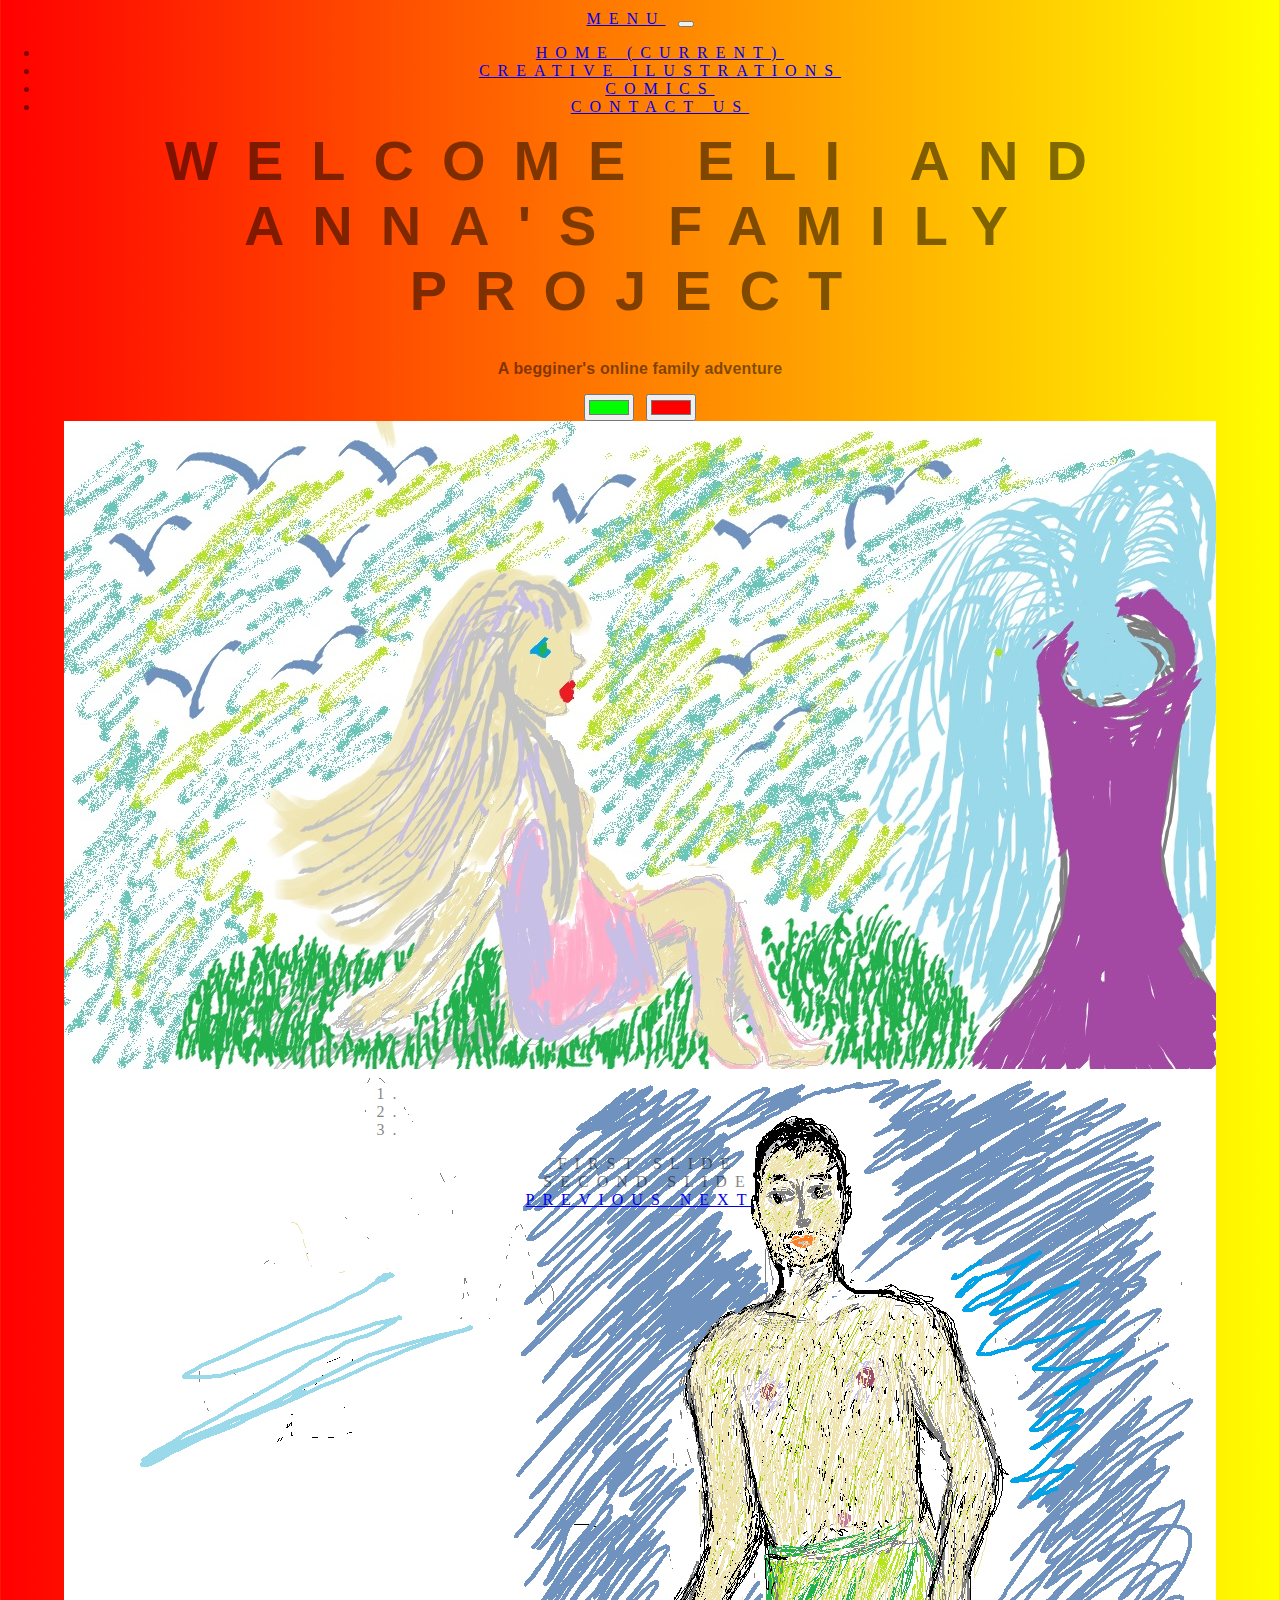
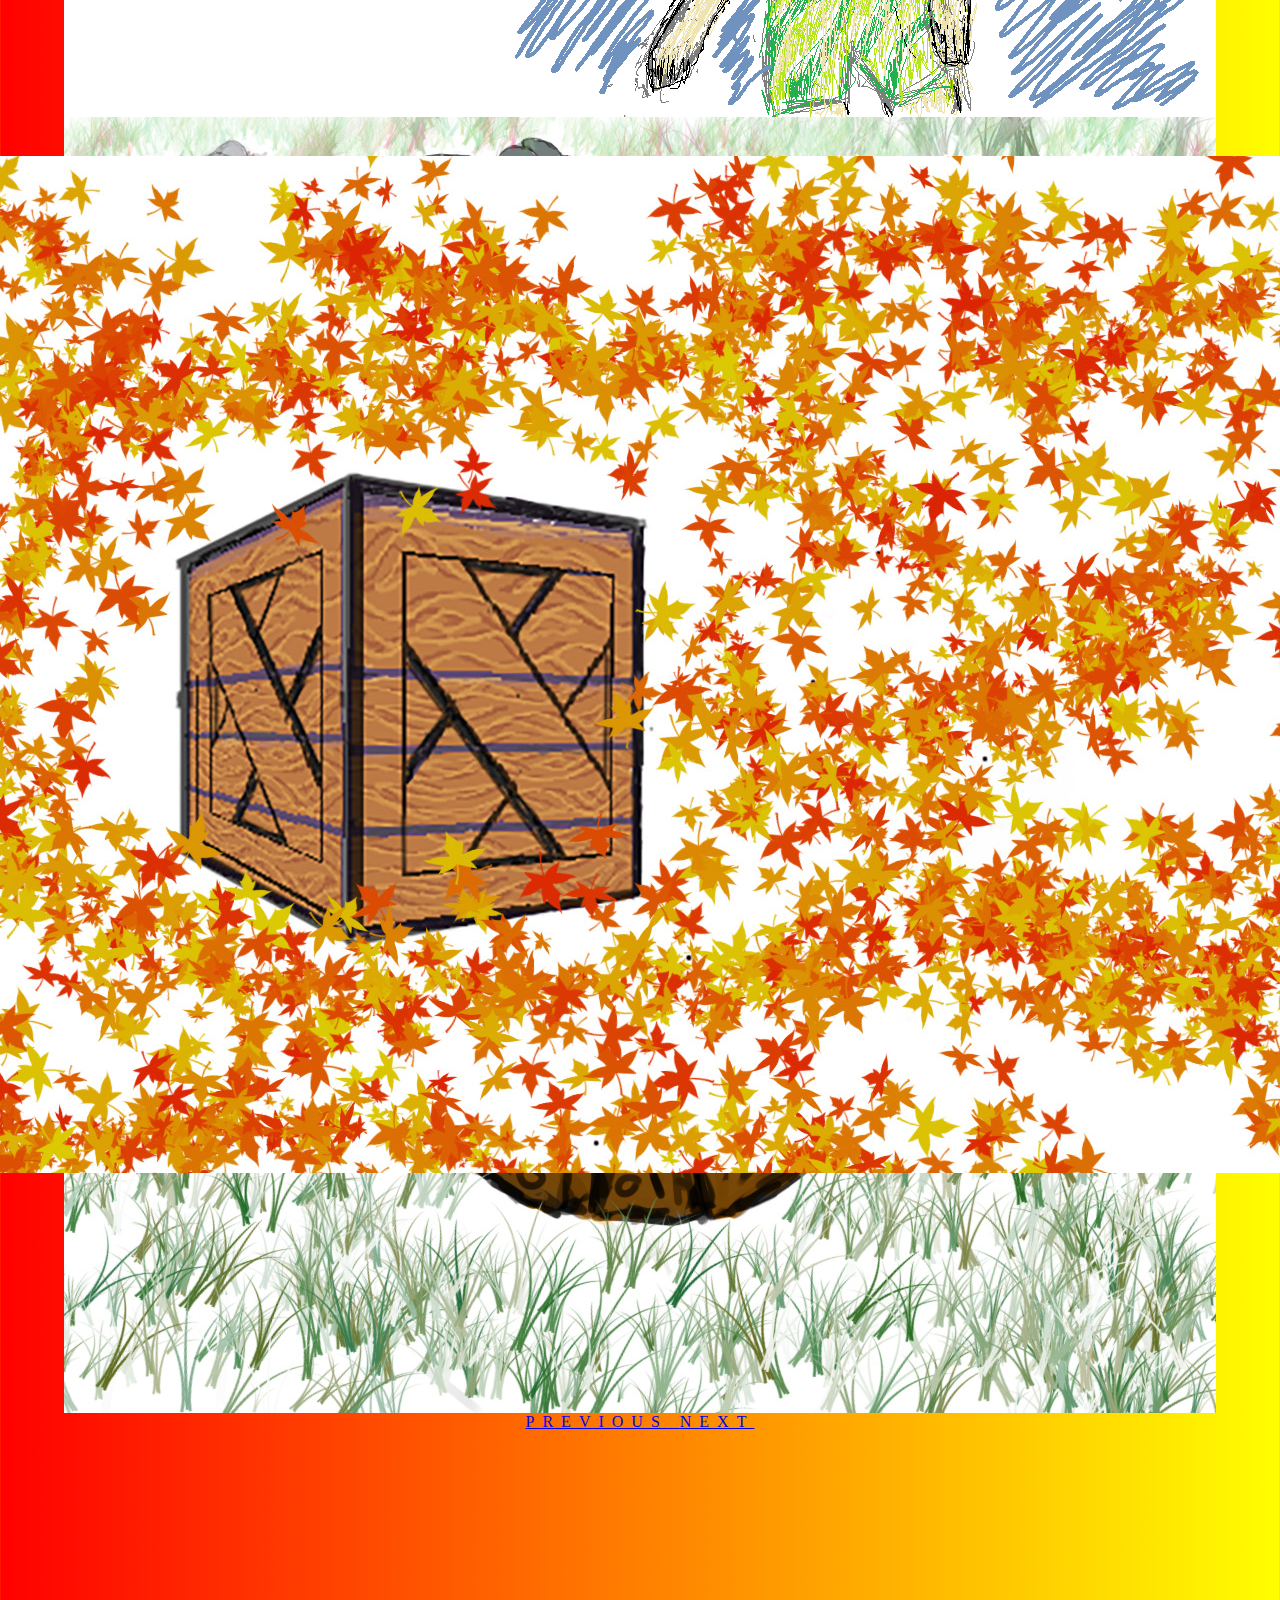
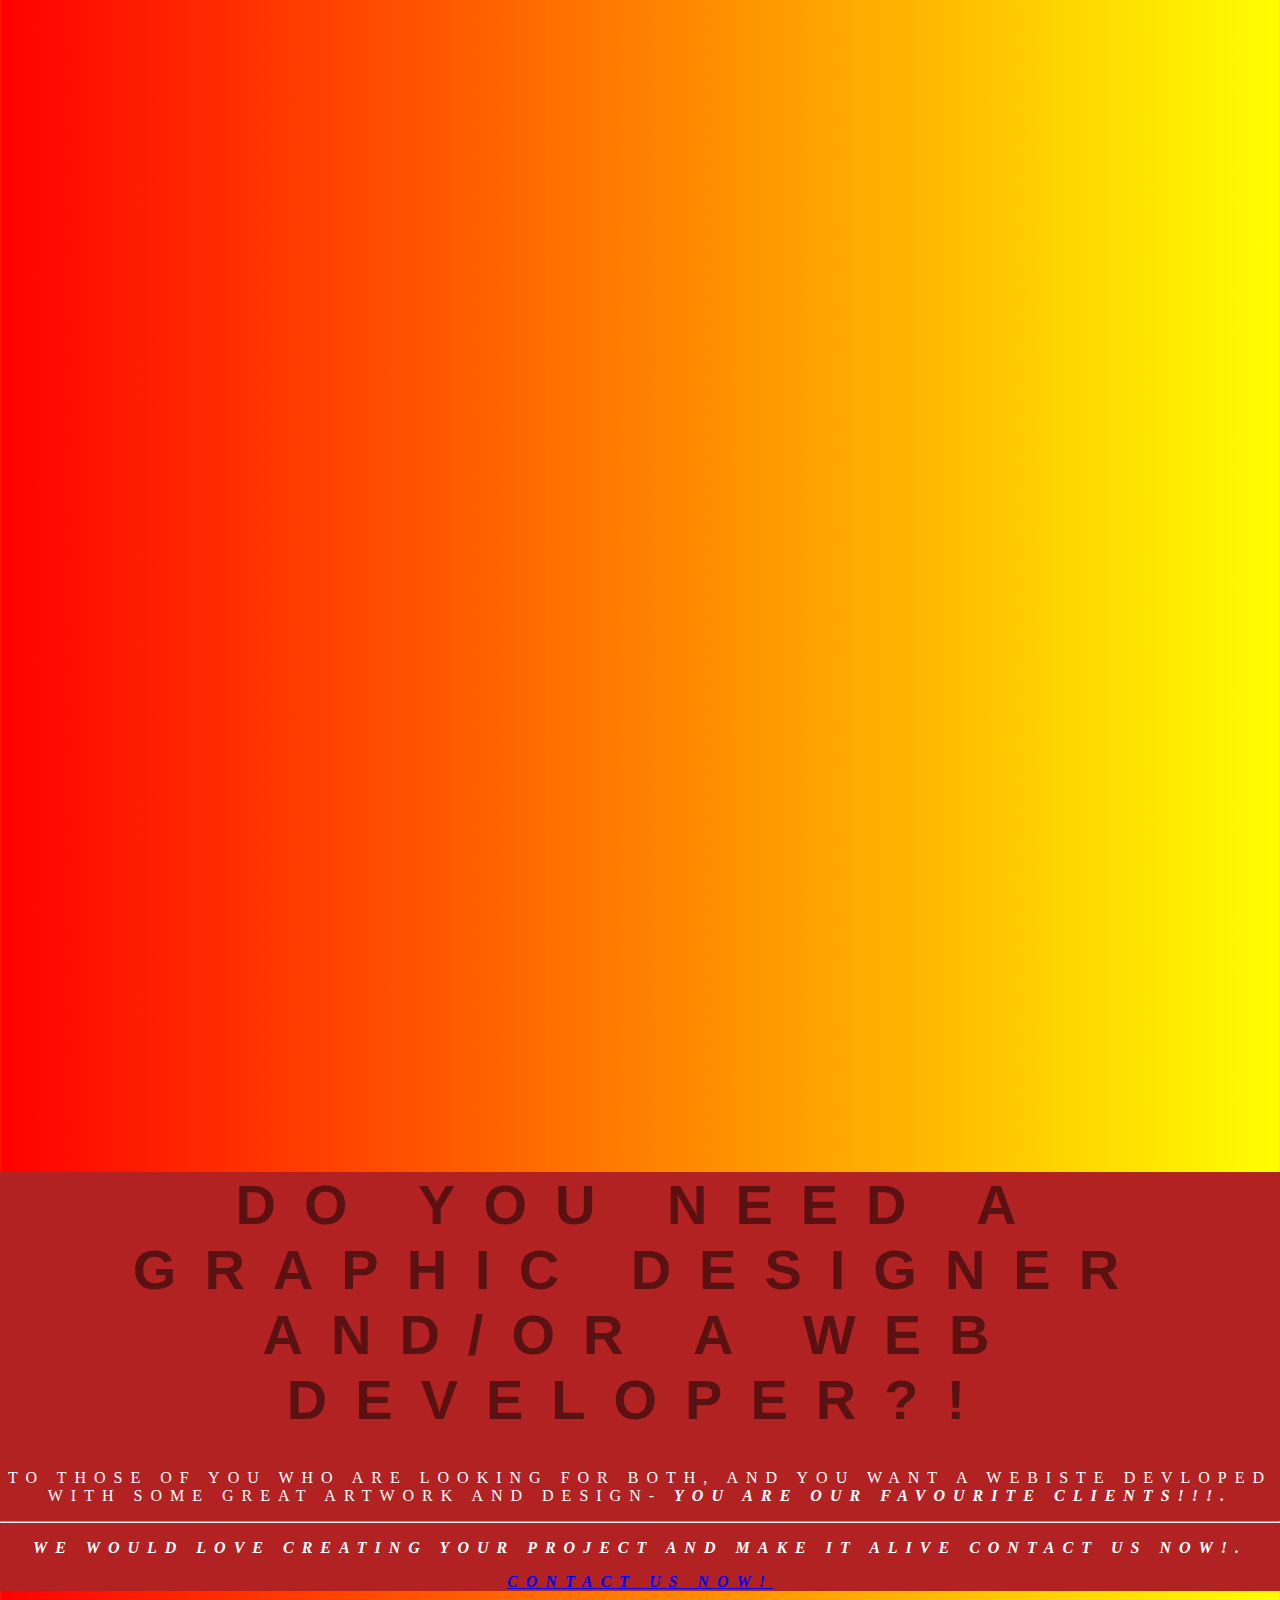
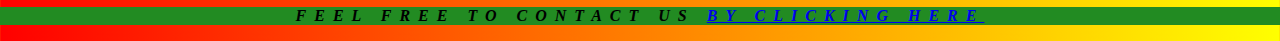
==== commit d890e739: "background" ====
--- a/index.html
+++ b/index.html
@@ -43,8 +43,9 @@
 <br>
 <h1>Welcome Eli and Anna's Family project</h1>
 <h2>A begginer's online family adventure </h2>
-
-
+<h3></h3>
+ <input class="color1" type="color" name="color1" value="#00ff00">
+ <input class="color2" type="color" name="color2" value="#ff0000">
 
 <div class="container">
   <div class="row">
@@ -59,6 +60,9 @@
     </div>
      <div class="carousel-item">
       <img class="d-block w-100" src="Elephant2.jpg" alt="Third slide">
+    </div>
+    <div class="carousel-item">
+      <img class="d-block w-100" src="asset1.jpg" alt="Fourth slide">
     </div>
   </div>
   <a class="carousel-control-prev" href="#carousel1" role="button" data-slide="prev">
@@ -78,6 +82,7 @@
     <li data-target="#carousel2" data-slide-to="0" class="active"></li>
     <li data-target="#carousel2" data-slide-to="1"></li>
     <li data-target="#carousel2" data-slide-to="2"></li>
+
   </ol>
   <div class="carousel-inner">
     <div class="carousel-item active">
@@ -100,6 +105,8 @@
   </a>
 </div>
     </div>
+
+    <img class="box" src="box1.jpg">
     <div class="col-sm">
     	<div class="container">
   <div class="text">
--- a/style.css
+++ b/style.css
@@ -1,12 +1,12 @@
 
 body {
-    background-image:url("background.jpg");
-    background-color: white;
-   /* height: 100%;
-    height: 100%;
-    background-position: center;
-    background-repeat: no-repeat;
-    background-size: cover;*/
+    font: 'Raleway', sans-serif;
+    color: rgba(0,0,0,.5);
+    text-align: center;
+    text-transform: uppercase;
+    letter-spacing: .5em;
+    top: 15%;
+  background: linear-gradient(to right, red , yellow); 
 }
 
  .navbar {
@@ -18,23 +18,46 @@
 
 img{
 
-	float:right;
-	position: relative;
+ display: block;
+    margin-left: auto;
+    margin-right: auto;
+    width: auto;
 }
 
+.box{
+  float: right;
+  position: relative;
+}
 
 h1 {
 
-	color:  #7a0826 ;
-	text-align: center;
+	 font: 600 3.5em 'Raleway', sans-serif;
+    color: rgba(0,0,0,.5);
+    text-align: center;
+    text-transform: uppercase;
+    letter-spacing: .5em;
+    width: 100%;
 
 }
 
 h2{
 
-	color: #1809bf;
-	text-align: center;
+  font: 900 1em 'Raleway', sans-serif;
+    color: rgba(0,0,0,.5);
+    text-align: center;
+    text-transform: none;
+    letter-spacing: 0.01em;
 }
+
+h3 {
+  font: 900 1em 'Raleway', sans-serif;
+    color: rgba(0,0,0,.5);
+    text-align: center;
+    text-transform: none;
+    letter-spacing: 0.01em;
+
+}
+
 
 .jumbotron{
 	position: center;
@@ -45,12 +68,11 @@
 
 .text{
 
-	color: black;
-	background-color: #0099ff;
-  width:527px;
-  height:671px;
-  position: center;
-  margin: auto;
+	
+    width: 1500px;
+
+    padding: 10px;
+    margin: 0; 
 }
 
 
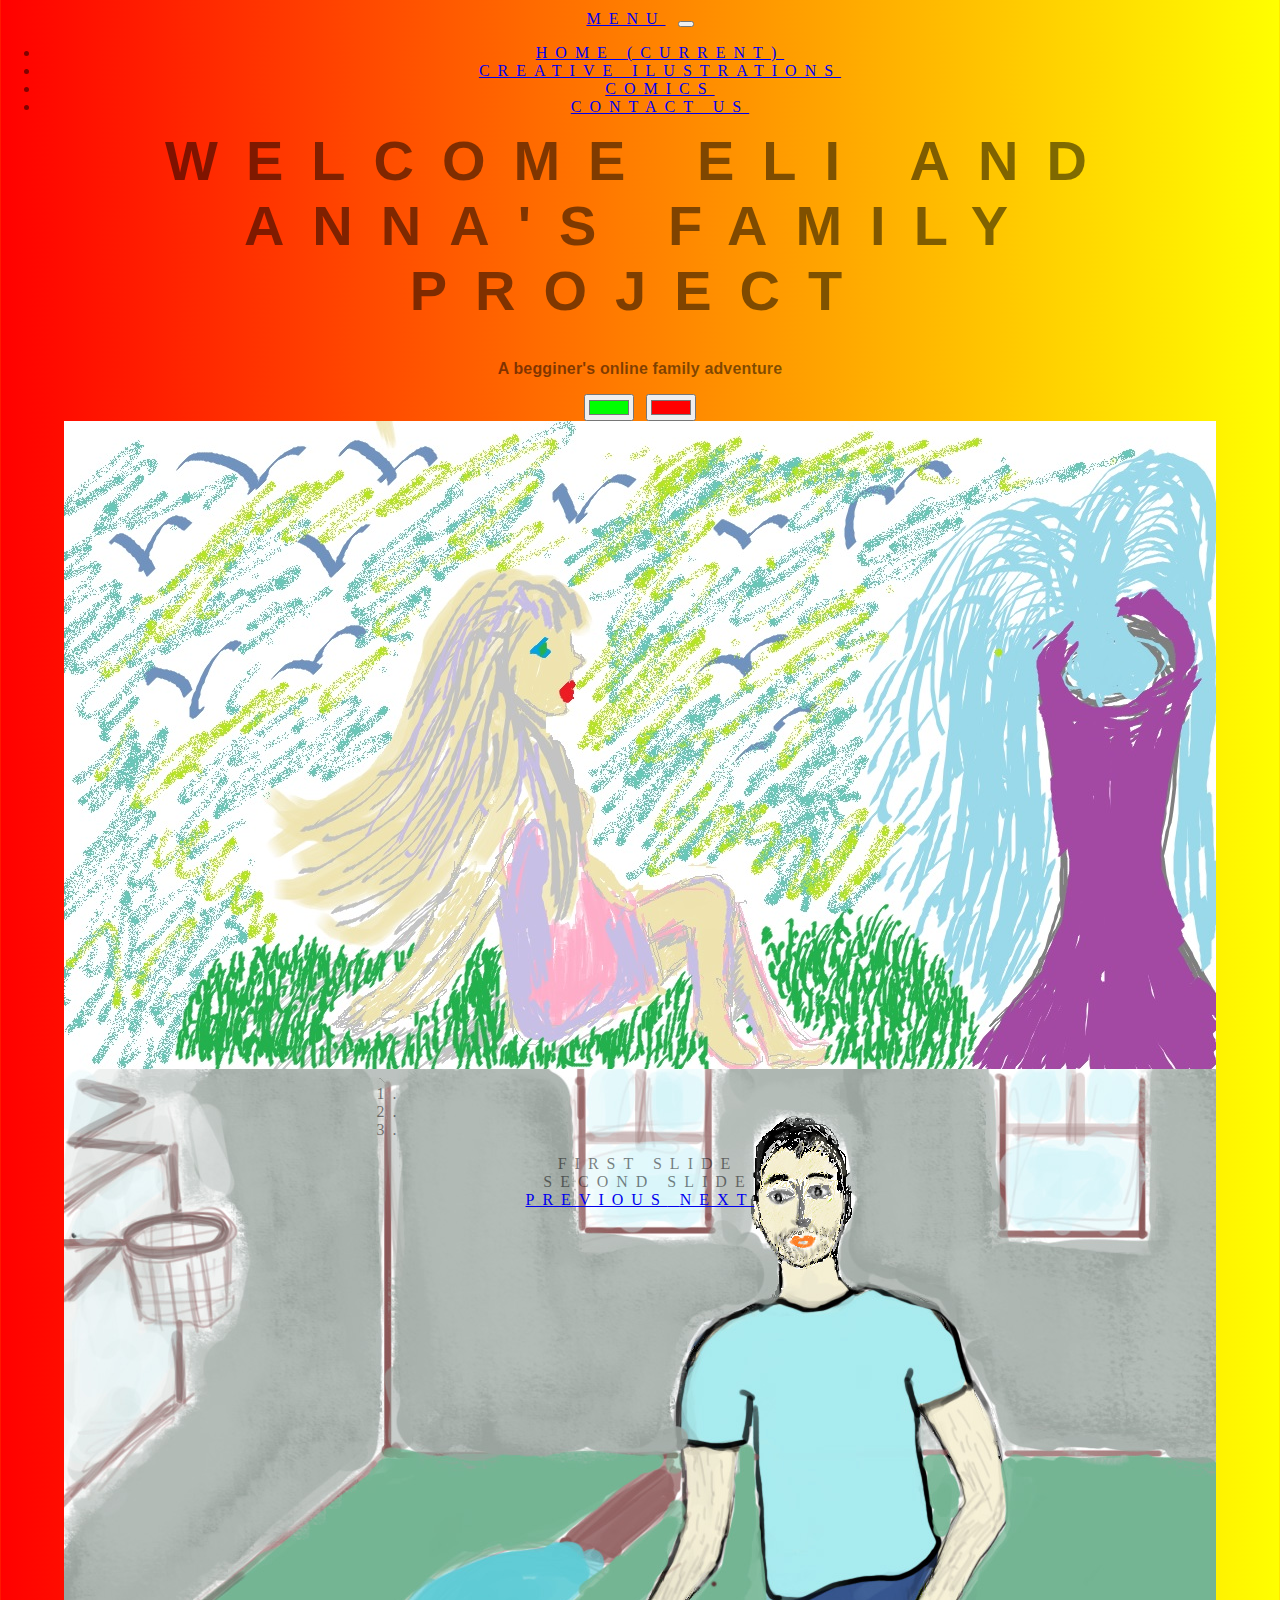
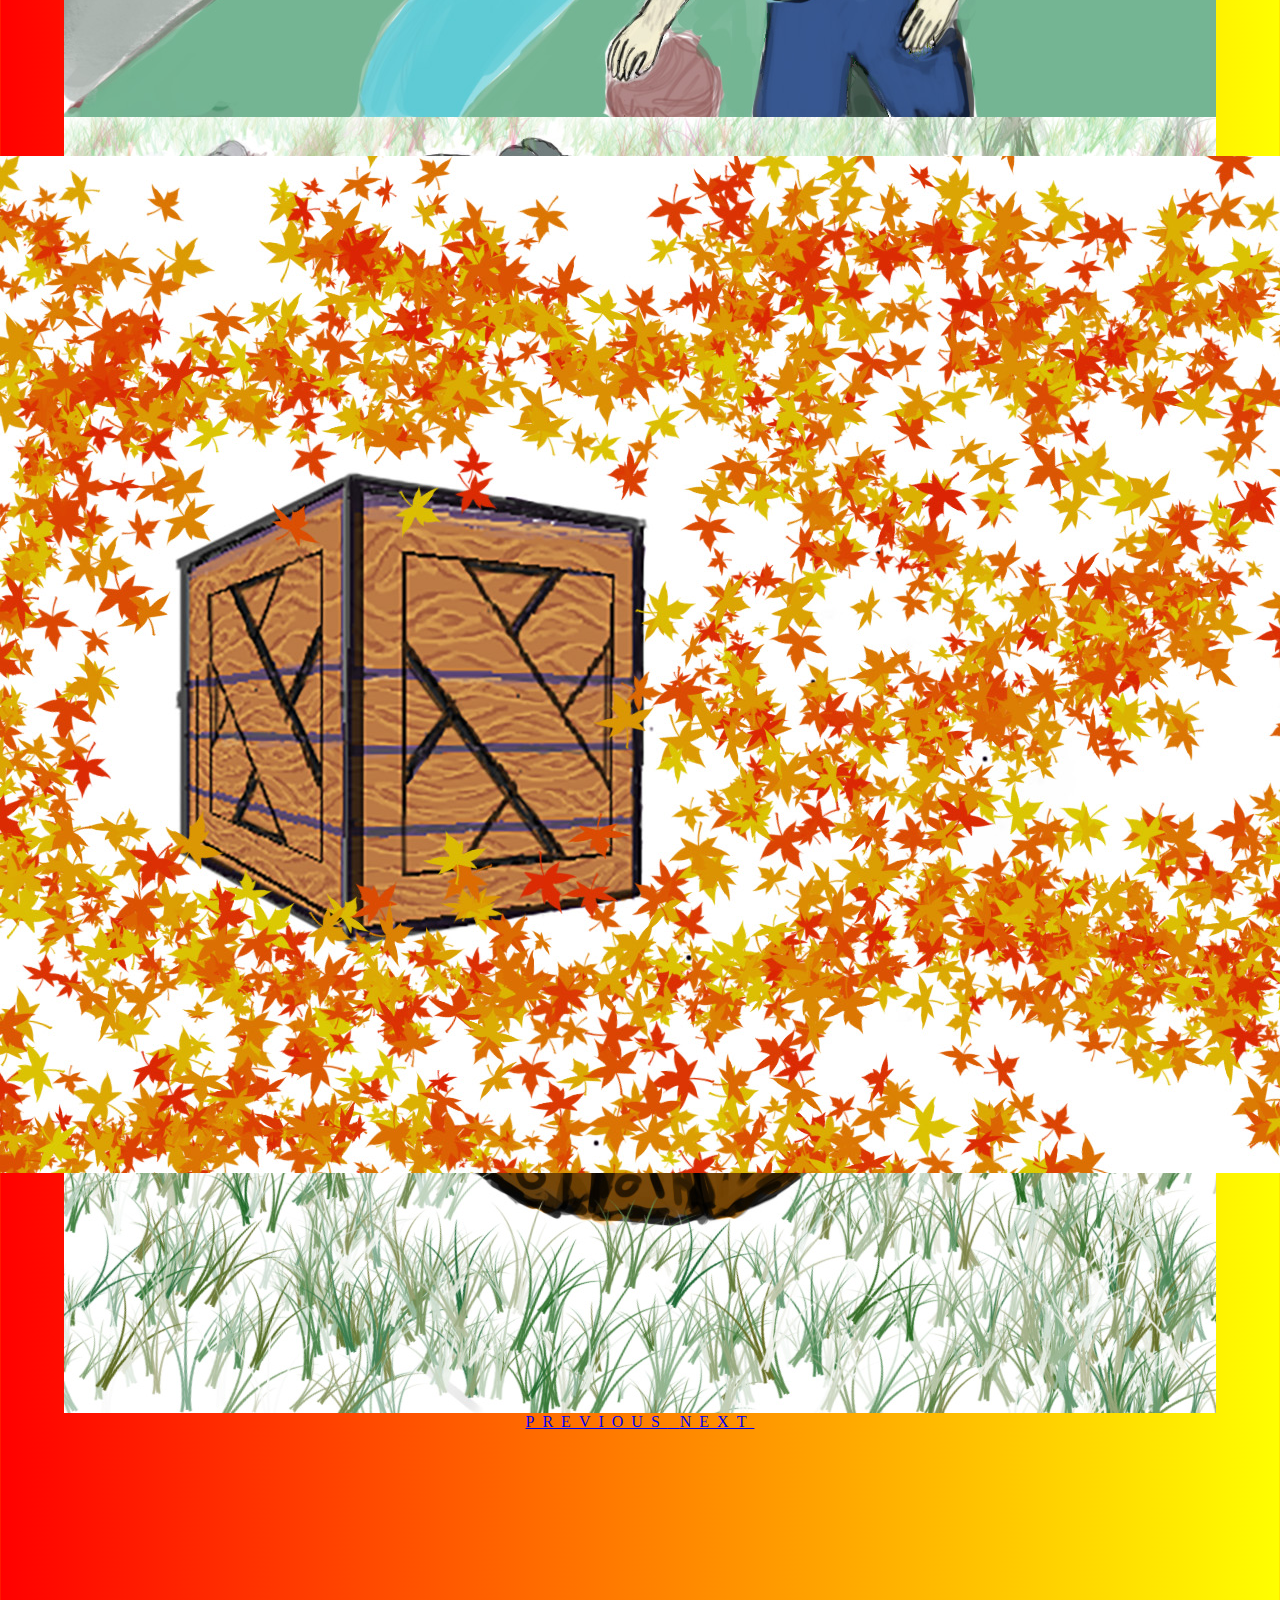
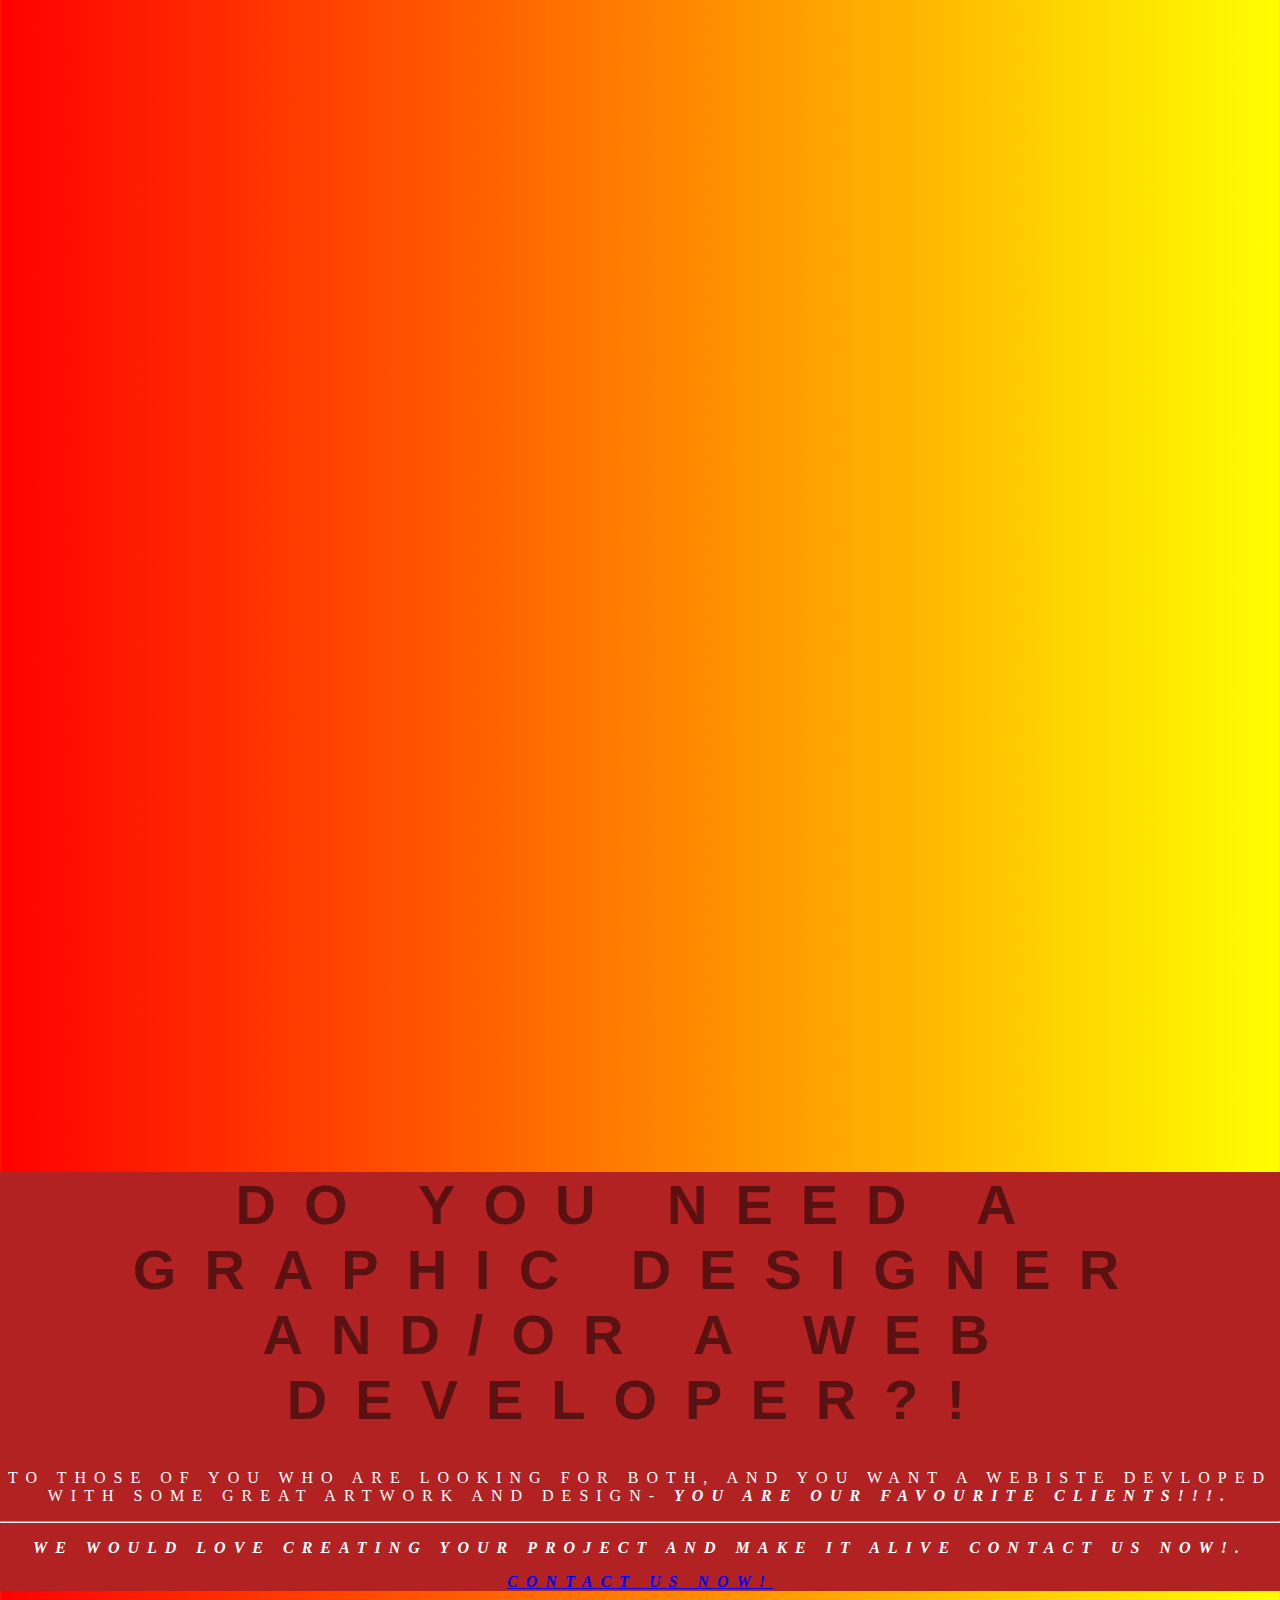
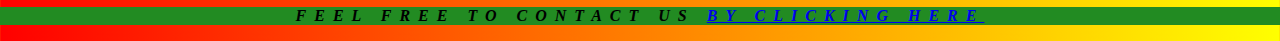
==== commit c9ce96ea: "eli" ====
--- a/index.html
+++ b/index.html
@@ -56,7 +56,7 @@
       <img class="d-block w-100" src="anna.jpg" alt="First slide">
     </div>
     <div class="carousel-item">
-      <img class="d-block w-100" src="eli.png" alt="Second slide">
+      <img class="d-block w-100" src="eli.jpg" alt="Second slide">
     </div>
      <div class="carousel-item">
       <img class="d-block w-100" src="Elephant2.jpg" alt="Third slide">
